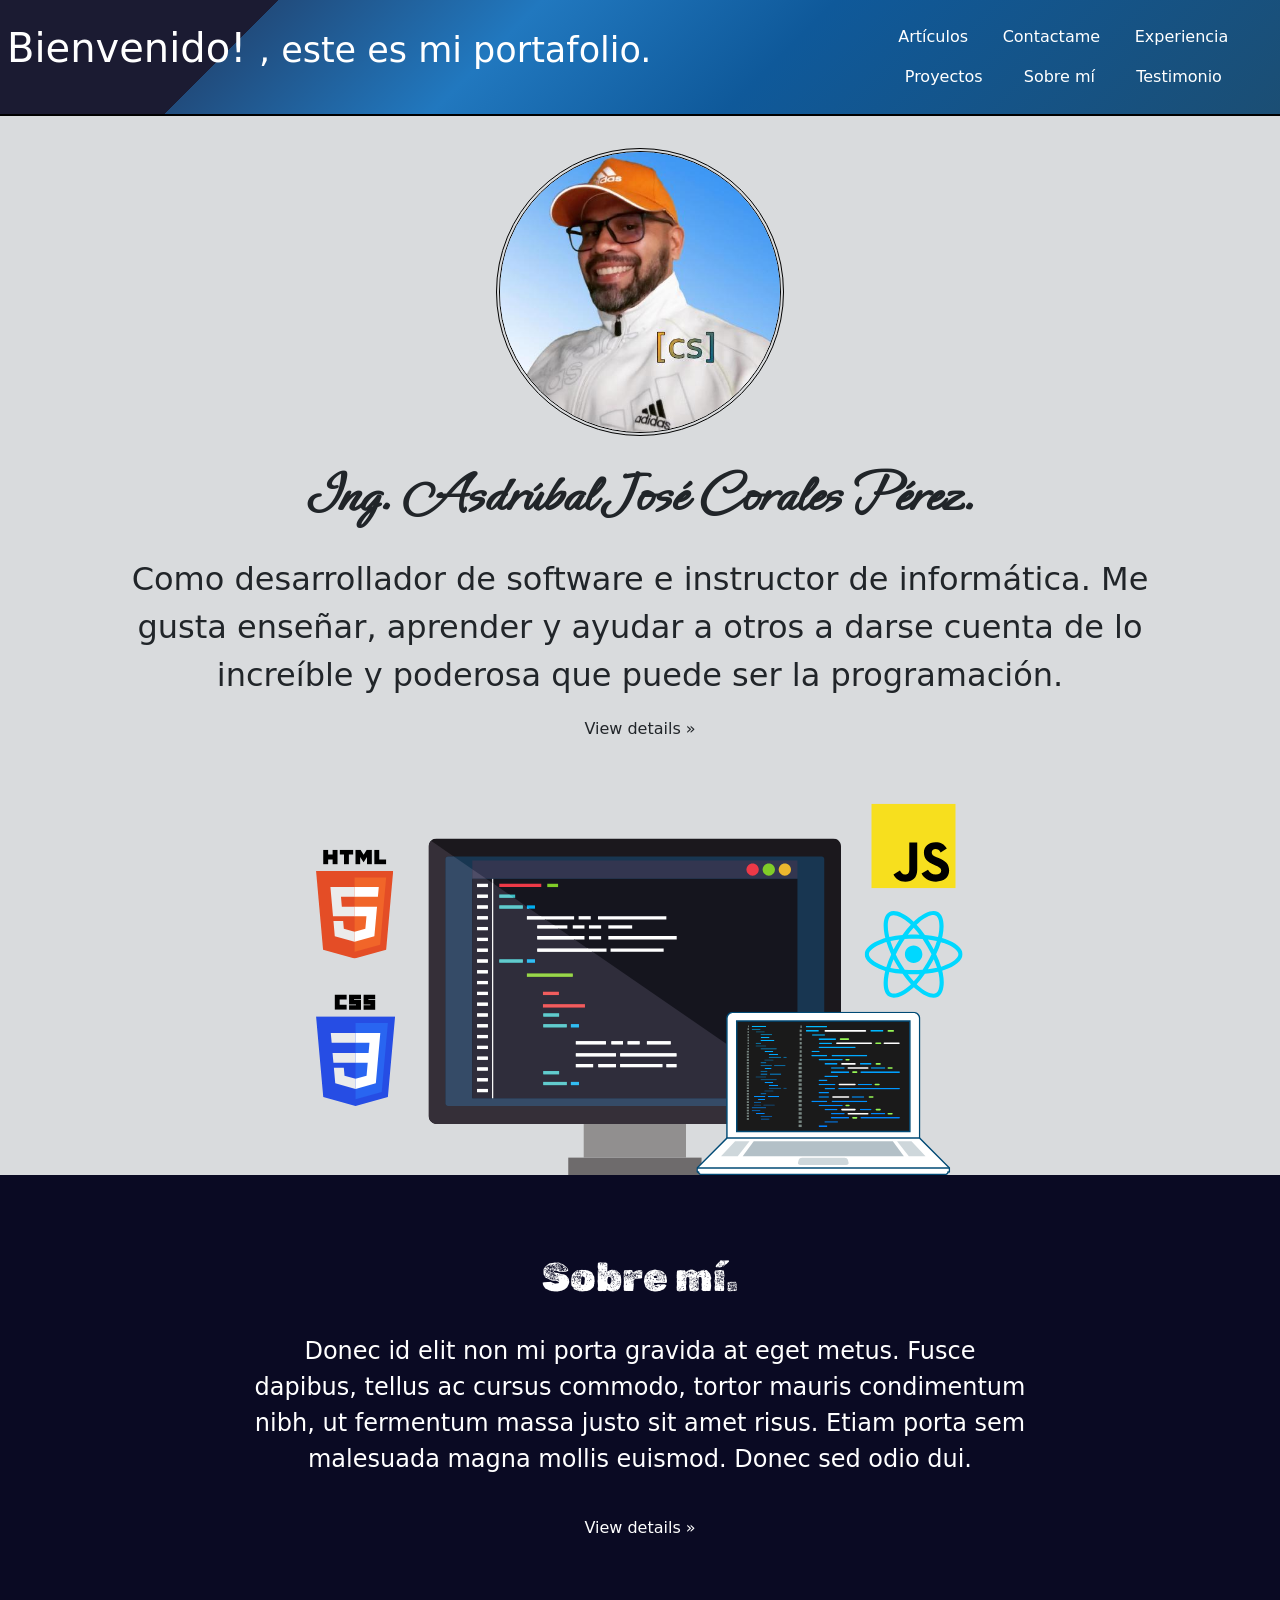
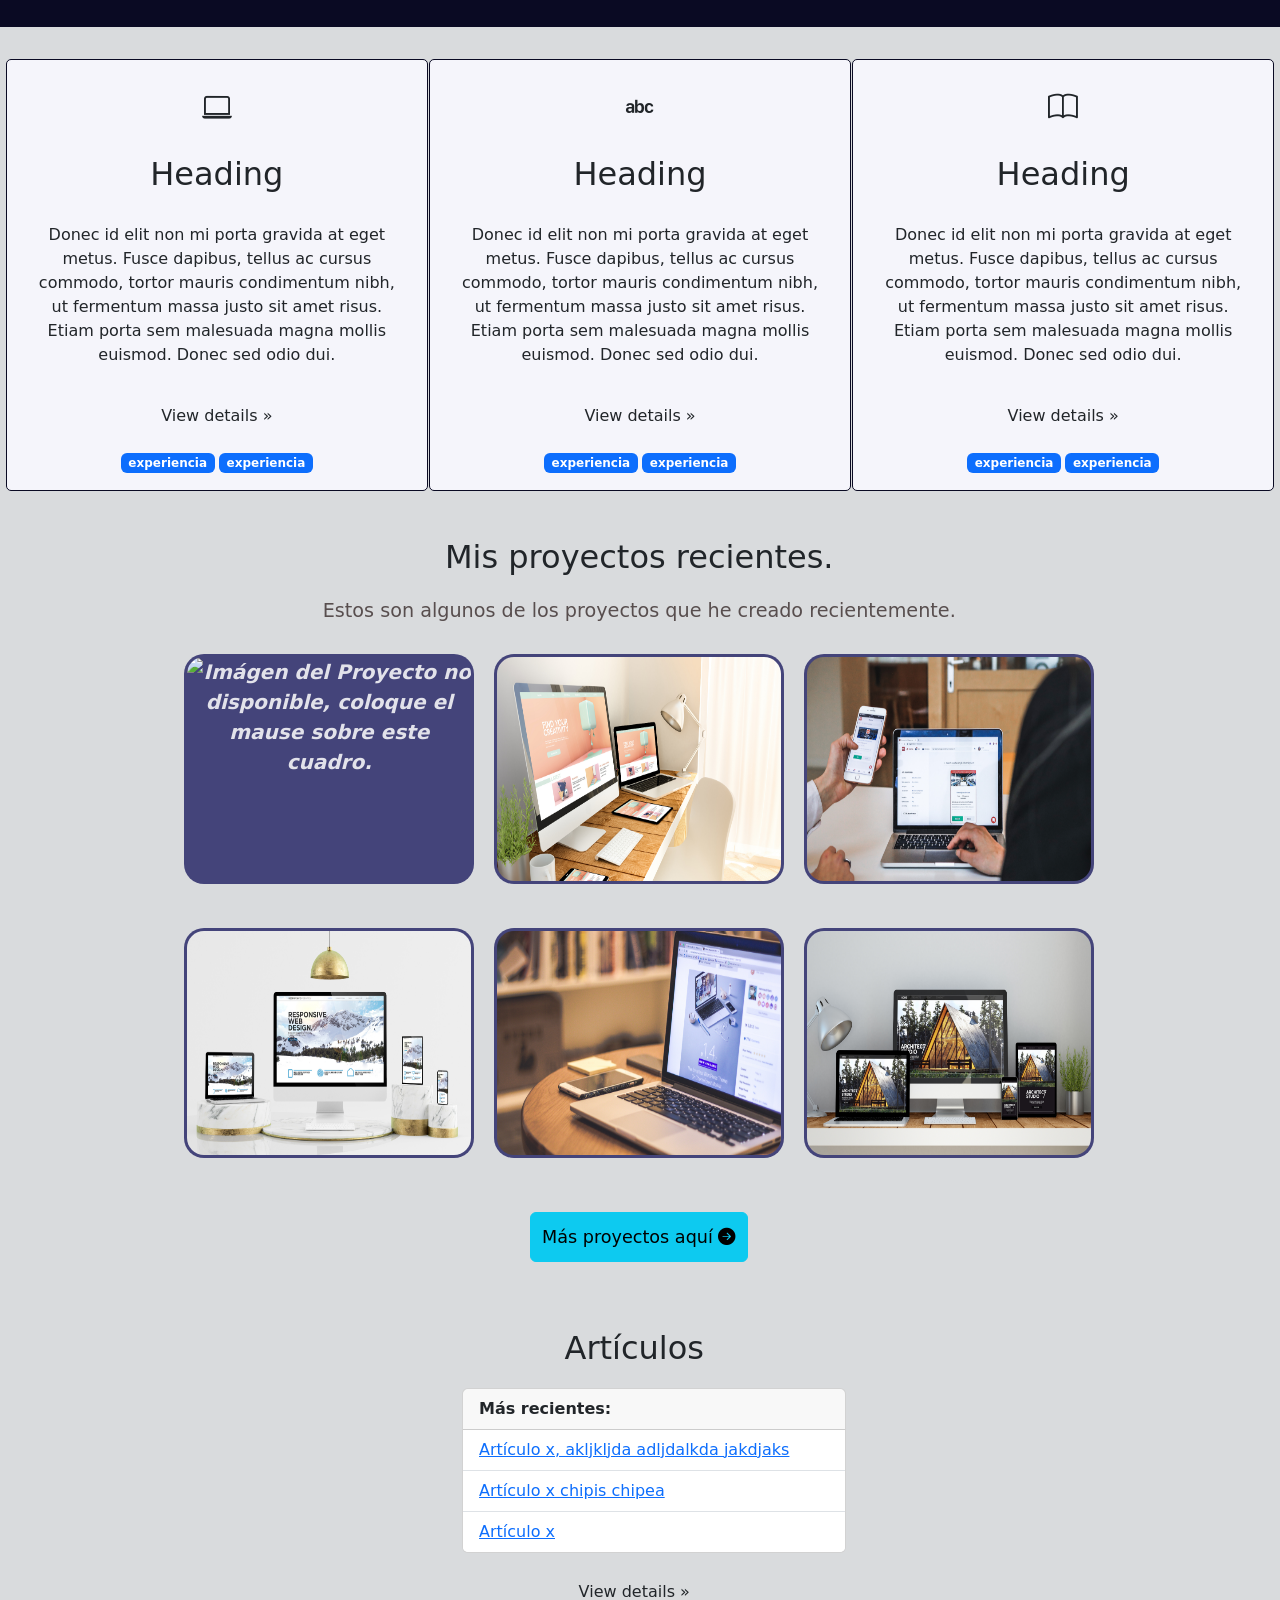
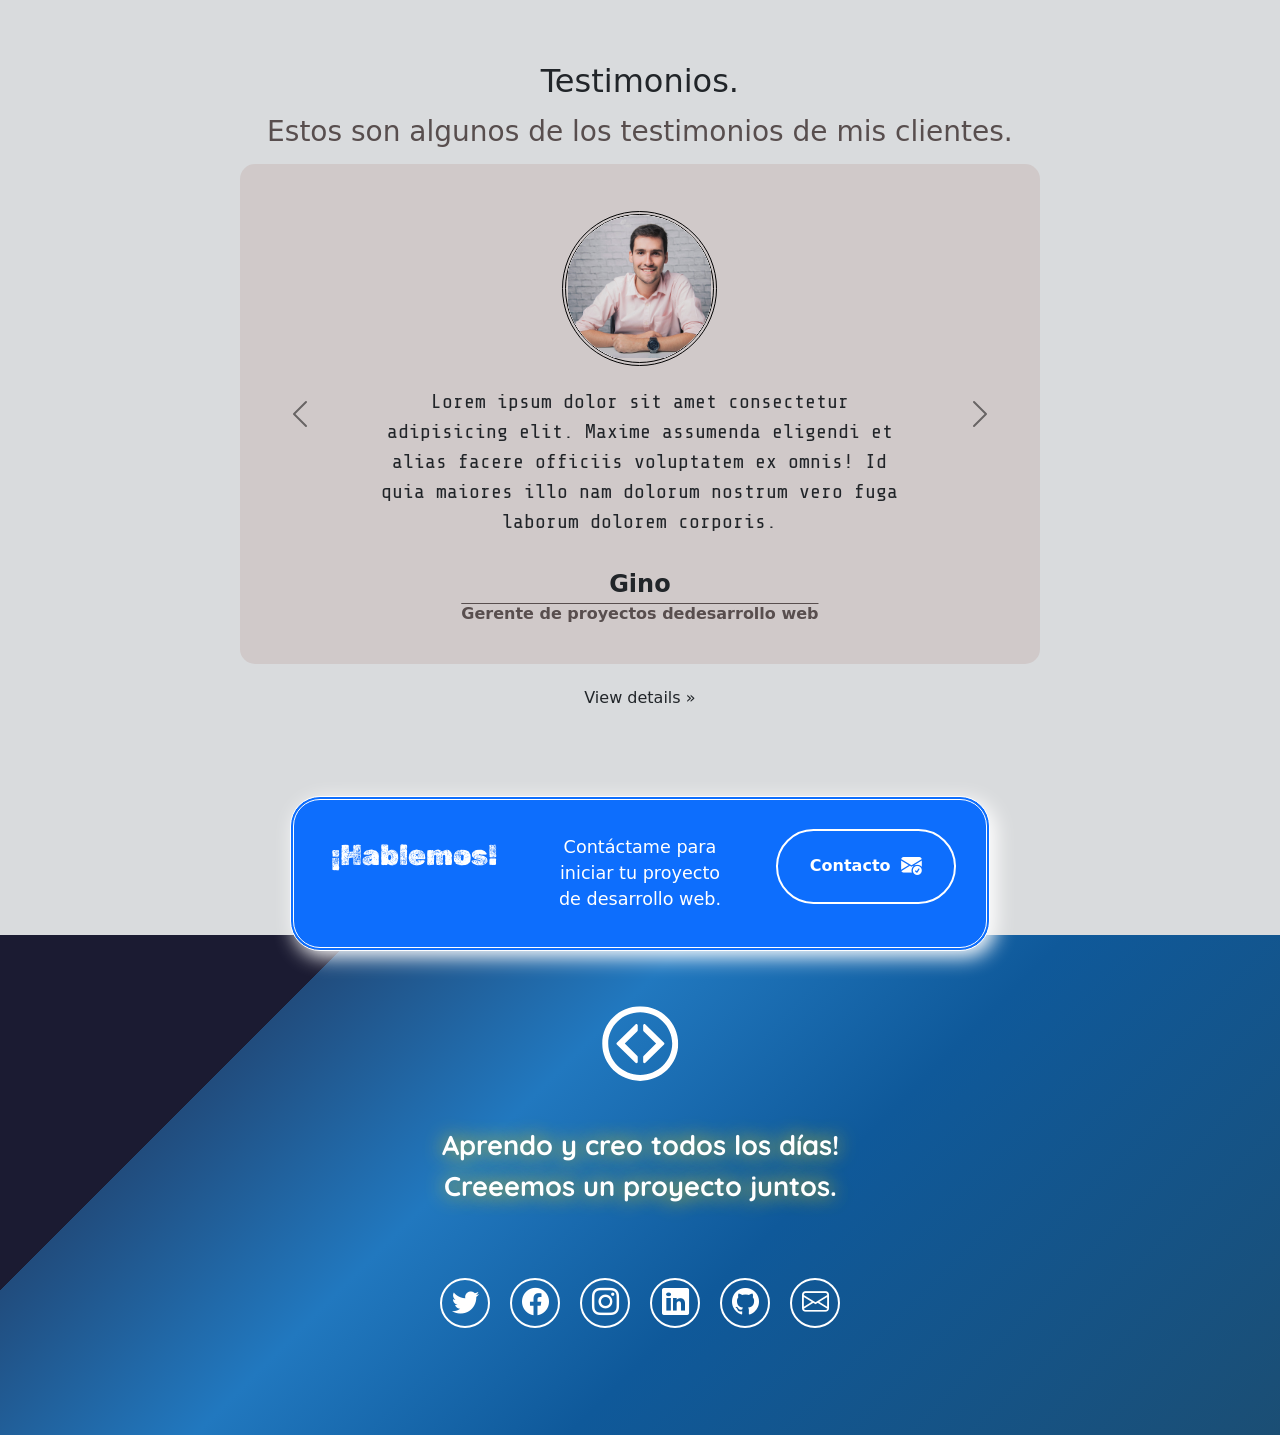
==== index.html @ 45efcfe7 "Mejora del Css del contenedor de los enlaces en header" ====
<!DOCTYPE html>
<html lang="es">
    <head>
        <!--METADATO CODIFICACIÓN CARATÉRES Y ACENTOS--><meta charset="UTF-8">
        <!--METADATO VIEWPORT--><meta name="viewport" content="width=device-width,initial-scale=1.0">
        <!--METADATO AUTOR--><meta name="author" content="Ing. Asdrubal J. Corales P.">
        <!--METADATO DESCRIPCIÓN--><meta name="description" content="Portafolio profesional de Ing. Asdrubal Corales">
        <!--METADATO PALABRAS CLAVES--><meta name="keywords" content="Html, Css, Bootstrap, React, Node, Typescript">
        <!--METADATO VENTANA DEL NAVEGADOR--><meta name="viewport" content="width=device-width, initial-scale-1">
        <!--METADATO QUE INDICA LA VER IExplorer QUE RENDERIZA EL WEBSITE.--><meta http-equiv="X-UA-Compatible" content="IE=edge">
        <!--TÍTULO PESTAÑA--><title>Porta Folio | A. Corales P.</title>
        <!--FAVICON PESTAÑA--><link rel="icon" type="image/x-icon" href="img/icono-blanco.svg"/>
        <!--BOOSTRAP STYLE CDN--><!--<link href="https://cdn.jsdelivr.net/npm/bootstrap@5.3.2/dist/css/bootstrap.min.css" rel="stylesheet" integrity="sha384-T3c6CoIi6uLrA9TneNEoa7RxnatzjcDSCmG1MXxSR1GAsXEV/Dwwykc2MPK8M2HN" crossorigin="anonymous">-->
        <!--BOSSTRAP ICONS CDN--><!--<link rel="stylesheet" href="https://cdn.jsdelivr.net/npm/bootstrap-icons@1.11.3/font/bootstrap-icons.min.css">-->
        <!--BOOSTRAP--><link rel="stylesheet" href="node_modules/bootstrap/dist/css/bootstrap.min.css">
        <!--BOOSTRAP ICON--><link rel="stylesheet" href="node_modules/bootstrap-icons/font/bootstrap-icons.min.css">
        <!--CSS--><link rel="stylesheet" href="estilo/estilo.css">
        <!--GOOGLE FONTS-->
        <link rel="preconnect" href="https://fonts.googleapis.com">
        <link rel="preconnect" href="https://fonts.gstatic.com" crossorigin>
        <link href="https://fonts.googleapis.com/css2?family=Ephesis&family=Exo:ital,wght@0,100..900;1,100..900&family=Rubik+Dirt&family=Share+Tech+Mono&family=Quicksand:wght@300..700&display=swap" rel="stylesheet">
    </head>
    <body >
          <header class="container-fluid cabecera fondoGradientAzul">
            <div class="row">
                <div class="col-md-8">
                    <div class="page-header">
                        <img alt="CORALESoftware" src="img/icono-blanco.svg" class="rounded-circle" />
                        <h1>
                            Bienvenido! <small>, este es mi portafolio.</small>
                        </h1>
                    </div>
                </div>
                <nav class="col-md-4 cabecera-enlaces">
                    <ul class="nav">

                      <li class="nav-item">
                        <a class="nav-link" href="#articulo">Artículos</a>
                      </li>

                      <li class="nav-item dropdown ml-md-auto">
                        <a class="nav-link" href="#contactame">Contactame</a>
                      </li>

                      <li class="nav-item">
                        <a class="nav-link" href="#experiencia">Experiencia</a>
                      </li>

                      <li class="nav-item">
                        <a class="nav-link" href="#proyectos">Proyectos</a>
                      </li>

                      <li class="nav-item">
                          <a class="nav-link" href="#sobre-mi">Sobre mí</a>
                      </li>

                      <li class="nav-item">
                        <a class="nav-link" href="#testimonio">Testimonio</a>
                      </li>

                    </ul>
                </div>
            </div>
        </header>

        <main><!--CONTENIDO PRINCIPAL-->
        
          <!--SECCIÓN HERO-->
          <div class="">
            <section class="sectionHero">
              <div class="col-12">
                <img alt="Foto" src="img/YO.jpg" class="" />
                <h1>
                  Ing. Asdrúbal José Corales Pérez.
                </h1>
                <p>
                  Como desarrollador de software e instructor de informática. Me gusta enseñar, aprender y ayudar a otros a darse cuenta de lo increíble y poderosa que puede ser la programación.
                </p>
                <span>
                  <a class="btn" rel="noopener no referrer" href="#">View details »</a>
                </span>
              </div>
            </section>
          </div>

          <div class="">
            <div class="col-12 col-md-12">
              <img class="imgInferior"  alt="Imágen referente al contenido" src="img/hero-inferior.svg" />
            </div>
          </div>
          <!--FIN DE LA SECCIÓN HERO-->
        
        <!--SECCIÓN SOBRE MI-->
        <div class="" id="sobre-mi">
          <div class="col-12 about-me">
            <section>
              <h2>
              Sobre mí.
            </h2>
            <p>
              Donec id elit non mi porta gravida at eget metus. Fusce dapibus, tellus ac cursus commodo, tortor mauris condimentum nibh, ut fermentum massa justo sit amet risus. Etiam porta sem malesuada magna mollis euismod. Donec sed odio dui.
            </p>
            <p>
              <a class="btn" href="#">View details »</a>
            </p>
            </section>
          </div>
        </div>
        <!--FIN DE LA SECCIÓN SOBRE MI-->

        <!--SECCIÓN EXPERIENCIA-->
        <div class="section-experiencia" id="experiencia">
          <div class="col-md-4">
            <i class="bi bi-laptop"></i>
            <h2>
              Heading
            </h2>
            <p>
              Donec id elit non mi porta gravida at eget metus. Fusce dapibus, tellus ac cursus commodo, tortor mauris condimentum nibh, ut fermentum massa justo sit amet risus. Etiam porta sem malesuada magna mollis euismod. Donec sed odio dui.
            </p>
            <p>
              <a class="btn" href="#">View details »</a>
            </p>
            <ul class="nav nav-pills">
              <li class="nav-item">
                <span class="badge bg-primary">experiencia</span>
              </li>
              <li class="nav-item">
                <span class="badge bg-primary">experiencia</span>
              </li>
            </ul>
          </div>
          <div class="col-md-4">
            <i class="bi bi-alphabet"></i>
            <h2>
              Heading
            </h2>
            <p>
              Donec id elit non mi porta gravida at eget metus. Fusce dapibus, tellus ac cursus commodo, tortor mauris condimentum nibh, ut fermentum massa justo sit amet risus. Etiam porta sem malesuada magna mollis euismod. Donec sed odio dui.
            </p>
            <p>
              <a class="btn" href="#">View details »</a>
            </p>
            <ul class="nav nav-pills">
              <li class="nav-item">
                <span class="badge bg-primary">experiencia</span>
              </li>
              <li class="nav-item">
                <span class="badge bg-primary">experiencia</span>
              </li>
            </ul>
          </div>
          <div class="col-md-4">
            <i class="bi bi-book"></i>
            <h2>
              Heading
            </h2>
            <p>
              Donec id elit non mi porta gravida at eget metus. Fusce dapibus, tellus ac cursus commodo, tortor mauris condimentum nibh, ut fermentum massa justo sit amet risus. Etiam porta sem malesuada magna mollis euismod. Donec sed odio dui.
            </p>
            <p>
              <a class="btn" href="#">View details »</a>
            </p>
            <ul class="nav nav-pills">
              <li class="nav-item">
                <span class="badge bg-primary">experiencia</span>
              </li>
              <li class="nav-item">
                <span class="badge bg-primary">experiencia</span>
              </li>
            </ul>
          </div>
        </div>
        <!--FIN, SECCIÓN EXPERIENCA-->
        
        <!--SECCIÓN PROYECTOS-->
        <section class="proyectos-recientes seccion-clara d-flex flex-column" id="proyectos">
          <h2>Mis proyectos recientes.</h2>
          <p class="seccion-descripcion">Estos son algunos de los proyectos que he creado recientemente.</p>
            <!--Galría de Proyectos-->
            <div class="container-fluid">
              <div class="row">
                <div class="col-12 col-md-8 col-lg-12">
                  <div class="proyectos-contenedor">

                    <div class="proyecto"><!-------------------------------PROYECTO 01-->
                      <img alt="Imágen del Proyecto no disponible, coloque el mause sobre este cuadro." src="img/proyecto1x.png"><br>
                      <div class="overlay">
                        <p>Proyecto 1</p>
                          <div class="iconos-contenedor">
                            <a href="#" rel="noopner noreferrer">
                              <i class="bi bi-github"></i>
                            </a>
                            <a href="#" rel="noopner noreferrer">
                              <i class="bi bi-laptop"></i>
                            </a>
                          </div>
                      </div>
                    </div><!--FIN PRYECTO 01-->

                    <div class="proyecto"><!-------------------------------PROYECTO 02-->
                      <img alt="Proyecto ny...nx" src="img/proyecto2.png"><br>
                      <div class="overlay">
                        <p>Proyecto 2</p>
                          <div class="iconos-contenedor">
                            <a href="#" rel="noopner noreferrer">
                              <i class="bi bi-github"></i>
                            </a>
                            <a href="#" rel="noopner noreferrer">
                              <i class="bi bi-laptop"></i>
                            </a>
                          </div>
                      </div>
                    </div><!--FIN PRYECTO 02-->

                    <div class="proyecto"><!-------------------------------PROYECTO 03-->
                      <img alt="Proyecto ny...nx" src="img/proyecto3.png"><br>
                      <div class="overlay">
                        <p>Proyecto 3</p>
                          <div class="iconos-contenedor">
                            <a href="#" rel="noopner noreferrer">
                              <i class="bi bi-github"></i>
                            </a>
                            <a href="#" rel="noopner noreferrer">
                              <i class="bi bi-laptop"></i>
                            </a>
                          </div>
                      </div>
                    </div><!--FIN PRYECTO 03-->

                    <div class="proyecto"><!-------------------------------PROYECTO 04-->
                      <img alt="Proyecto ny...nx" src="img/proyecto4.png"><br>
                      <div class="overlay">
                        <p>Proyecto 4</p>
                          <div class="iconos-contenedor">
                            <a href="#" rel="noopner noreferrer">
                              <i class="bi bi-github"></i>
                            </a>
                            <a href="#" rel="noopner noreferrer">
                              <i class="bi bi-laptop"></i>
                            </a>
                          </div>
                      </div>
                    </div><!--FIN PRYECTO 04-->

                    <div class="proyecto"><!-------------------------------PROYECTO 05-->
                      <img alt="Proyecto ny...nx" src="img/proyecto5.png"><br>
                      <div class="overlay">
                        <p>proyecto 5</p>
                          <div class="iconos-contenedor">
                            <a href="#" rel="noopner noreferrer">
                              <i class="bi bi-github"></i>
                            </a>
                            <a href="#" rel="noopner noreferrer">
                              <i class="bi bi-laptop"></i>
                            </a>
                          </div>
                      </div>
                    </div><!--FIN PRYECTO 05-->

                    <div class="proyecto"><!-------------------------------PROYECTO 06-->
                      <img alt="Proyecto ny...nx" src="img/proyecto6.png"><br>
                      <div class="overlay">
                        <p>Proyecto 6</p>
                          <div class="iconos-contenedor">
                            <a href="#" rel="noopner noreferrer">
                              <i class="bi bi-github"></i>
                            </a>
                            <a href="#" rel="noopner noreferrer">
                              <i class="bi bi-laptop"></i>
                            </a>
                          </div>
                      </div>
                    </div><!--FIN PRYECTO 06-->
                    
                  </div>
                </div>
              </div>
            </div>
            <a rel="noopener noreferrer" href="#"  class="btn btn-primary btn-info">
              Más proyectos aquí
              <i class="bi bi-arrow-right-circle-fill"></i>
            </a>
        </section>
        <!--FIN SECCIÓN PROYECTOS-->
        
        <!--SECCIÓN ARTÍCULOS-->
        <section class="articulos" id="articulo">
          <div class="row">
            <div class="col-12 col-md-12">
              <h2>
                Artículos
              </h2>
              <div class="card">
                  <div class="card-header">
                    Más recientes:
                  </div>
                  <ul class="list-group list-group-flush">
                    <li class="list-group-item">
                      <a rel="noopener noreferrer" class="" href="#">Artículo x, akljkljda adljdalkda jakdjaks</a>
                    </li>
                    <li class="list-group-item">
                      <a rel="noopener noreferrer" class="" href="#">Artículo x chipis chipea</a>
                    </li>
                    <li class="list-group-item">
                      <a rel="noopener noreferrer" class="" href="#">Artículo x</a>
                    </li>
                  </ul>
                </div>
              <p>
                <a class="btn" href="#">View details »</a>
              </p>
            </div>
          </div>
        </section>
        <!--FIN DE LA SECCIÓN ARTÍCULOS-->
        
        <!--SECCIÓN TESTIMONIOS-->
        <section class="testimonios" id="testimonio">
          <div class="row">
            <div class="col-12">
              <h2>
                Testimonios.
              </h2>
              <h3>
                Estos son algunos de los testimonios de mis clientes.
              </h3>

              <!--CARRUSEL-->
              <div id="testimonios-carrusel" class="carousel carousel-dark slide" data-bs-ride="carousel">
                <div class="carousel-inner">
            
                    <div class="carousel-item active">            
                        <div class="container">
                            <img class="testimonios-imagen rounded-circle d-block" src="img/cliente1.svg" alt="Foto del cliente Gino">
                            <p class="testimonios-texto">Lorem ipsum dolor sit amet consectetur adipisicing elit. Maxime assumenda eligendi et alias facere officiis voluptatem ex omnis! Id quia maiores illo nam dolorum nostrum vero fuga laborum dolorem corporis.</p>
                            <div class="testimonios-info">
                                <p class="cliente">Gino</p>
                                <p class="cargo">Gerente de proyectos dedesarrollo  web</p>
                            </div>
                        </div>
                    </div>
            
                    <div class="carousel-item">            
                        <div class="container">
                            <img class="testimonios-imagen rounded-circle d-block" src="img/cliente2.svg" alt="Foto del cliente Nora">
                            <p class="testimonios-texto">Lorem ipsum dolor sit amet consectetur adipisicing elit. Maxime assumenda eligendi et alias facere officiis voluptatem ex omnis! Id quia maiores illo nam dolorum nostrum vero fuga laborum dolorem corporis.</p>
                            <div class="testimonios-info">
                                <p class="cliente">Nora</p>
                                <p class="cargo">Gerente de proyectos dedesarrollo  web</p>
                            </div>
                        </div>
                    </div>
            
                    <div class="carousel-item">            
                        <div class="container">
                            <img class="testimonios-imagen rounded-circle d-block" src="img/cliente3.svg" alt="Foto del cliente Leonardo">
                            <p class="testimonios-texto">Lorem ipsum dolor sit amet consectetur adipisicing elit. Maxime assumenda eligendi et alias facere officiis voluptatem ex omnis! Id quia maiores illo nam dolorum nostrum vero fuga laborum dolorem corporis.</p>
                            <div class="testimonios-info">
                                <p class="cliente">Leonardo</p>
                                <p class="cargo">Director de Aprende a Programar</p>
                            </div>
                        </div>
                    </div>
            
                </div><!--Fin class='carousel-inner'-->
            
                <button class="carousel-control-prev" type="button" data-bs-target="#testimonios-carrusel" data-bs-slide="prev">
                    <span class="carousel-control-prev-icon" aria-hidden="true"></span>
                    <span class="visually-hidden">Previous</span> 
                </button>
                <button class="carousel-control-next" type="button" data-bs-target="#testimonios-carrusel" data-bs-slide="next">
                    <span class="carousel-control-next-icon" aria-hidden="true"></span>
                    <span class="visually-hidden">Next</span>
                </button>
            </div>
            
              <!--FIN CARRUSEL-->
              <p>
                <a class="btn" href="#">View details »</a>
              </p> 
            </div>
          </div>
        </section>
        <!--FIN DE LA SECCIÓN TESTIMONIOS-->

        <!--SECCIÓN CONTACTOS-->
        <section class="container my-5" id="contactame">
          <div class="contacto text-center">
              <div class="row justify-content-center">
  
                  <div class="col-12 col-md-4 mb-3 mb-md-0">
                      <p class="contacto-titulo">¡Hablemos!</p>
                  </div>
  
                  <div class="col-12 col-md-4 mb-3 mb-md-0">
                      <p class="contacto-descripcion">
                          Contáctame para iniciar tu proyecto de desarrollo web.
                      </p>
                  </div>
  
                  <div class="col-12 col-md-4">
                      <a class="boton" rel="noopener noreferrer" href="mailto:asdrubalcorales92@gmail.com">
                          Contacto
                          <i class="bi bi-envelope-check-fill"></i>
                      </a>
                  </div>
  
              </div>
          </div>
        </section>
        <!--FIN DE LA SECCIÓN CONTACTOS-->

      </main>
      <!--FIN CONTENEDOR PRINCIPAL-->
        
      <!--PÍE DE PÁGINA-->
        <footer class="fondoGradientAzul " id="pie-pagina"> 
          <img class="footer-logo" src="img/icono-blanco.svg" alt="logo del porta folio">
          <p class="footer-texto text-center">
            Aprendo y creo todos los días!<br>Creeemos un proyecto juntos.
          </p>

          <div class="iconos-redes-sociales">
            <a rel="noopener noreferrer" href="#" target="_blank">
              <i class="bi bi-twitter"></i>
            </a>

            <a rel="noopener noreferrer" href="#" target="_blank">
              <i class="bi bi-facebook"></i>
            </a>

            <a rel="noopener noreferrer" href="#" target="_blank">
            <i class="bi bi-instagram"></i>
            </a>

            <a rel="noopener noreferrer" href="#" target="_blank">
              <i class="bi bi-linkedin"></i>
            </a>

            <a rel="noopener noreferrer" href="#" target="_blank">
              <i class="bi bi-github"></i>
            </a>

            <a rel="noopener noreferrer" href="#" target="_blank">
              <i class="bi bi-envelope"></i>
            </a>

          </div>
        </footer>
      <!--FIN DEL PIÉ DE PÁGINA-->
        <!--BOOSTRAP BOUNDLE.JS CDN:-->
          <script src="https://code.jquery.com/jquery-3.5.1.slim.min.js"></script>
          <script src="https://cdn.jsdelivr.net/npm/@popperjs/core@2.9.2/dist/umd/popper.min.js"></script>
          <script src="https://maxcdn.bootstrapcdn.com/bootstrap/4.5.2/js/bootstrap.min.js"></script>
        <!--BOOSTRAP MIN.JS:-->
          <script src="node_modules/bootstrap/dist/js/bootstrap.min.js"></script>
          <script src="node_modules/bootstrap/dist/js/bootstrap.bundle.js"></script>
          <scrip src="node_modules/bootstrap/"></scrip>
    </body>
</html>
---- estilo/estilo.css ----
/*********************************************
* ．：：ＣＯＲＡＬＥＳｏｆｔｗａｒｅ：：.   ⓒ *
*       ᑕᎯ⟆⊂Ꭿᖱ∈ ⟆𝜏Ⴘ𝘭∈ ⟆ᖺ∈∈𝜏                *
*      🅵🅾🆁 🅼🆈 🅱🆁🅸🅴🅵🅲🅰🆂🅴.         *
**********************************************/
@import url('estilo-general.css');
@import url('estilo-header.css');
/*🆂🆃🆈🅻🅴🆂 🅵🅾🆁 🆂🅴🅲🆃🅸🅾🅽🆂*/
  @import url('section-hero.css');
  @import url('section-about-me.css');
  @import url('section-experiencia.css');
  @import url('section-proyectos.css');
  @import url('section-articulos.css');
  @import url('section-testimonios.css');
  @import url('section-contacto.css');
/*🅴🅽🅳 🆂🆃🆈🅻🅴🆂 🅵🅾🆁 🆂🅴🅲🆃🅸🅾🅽🆂*/
@import url('estilo-footer.css');

section { 
  display: flex; 
  flex-direction: column; 
  align-items: center;
  justify-content: center; 
  margin:5px; width: 50%;
  }
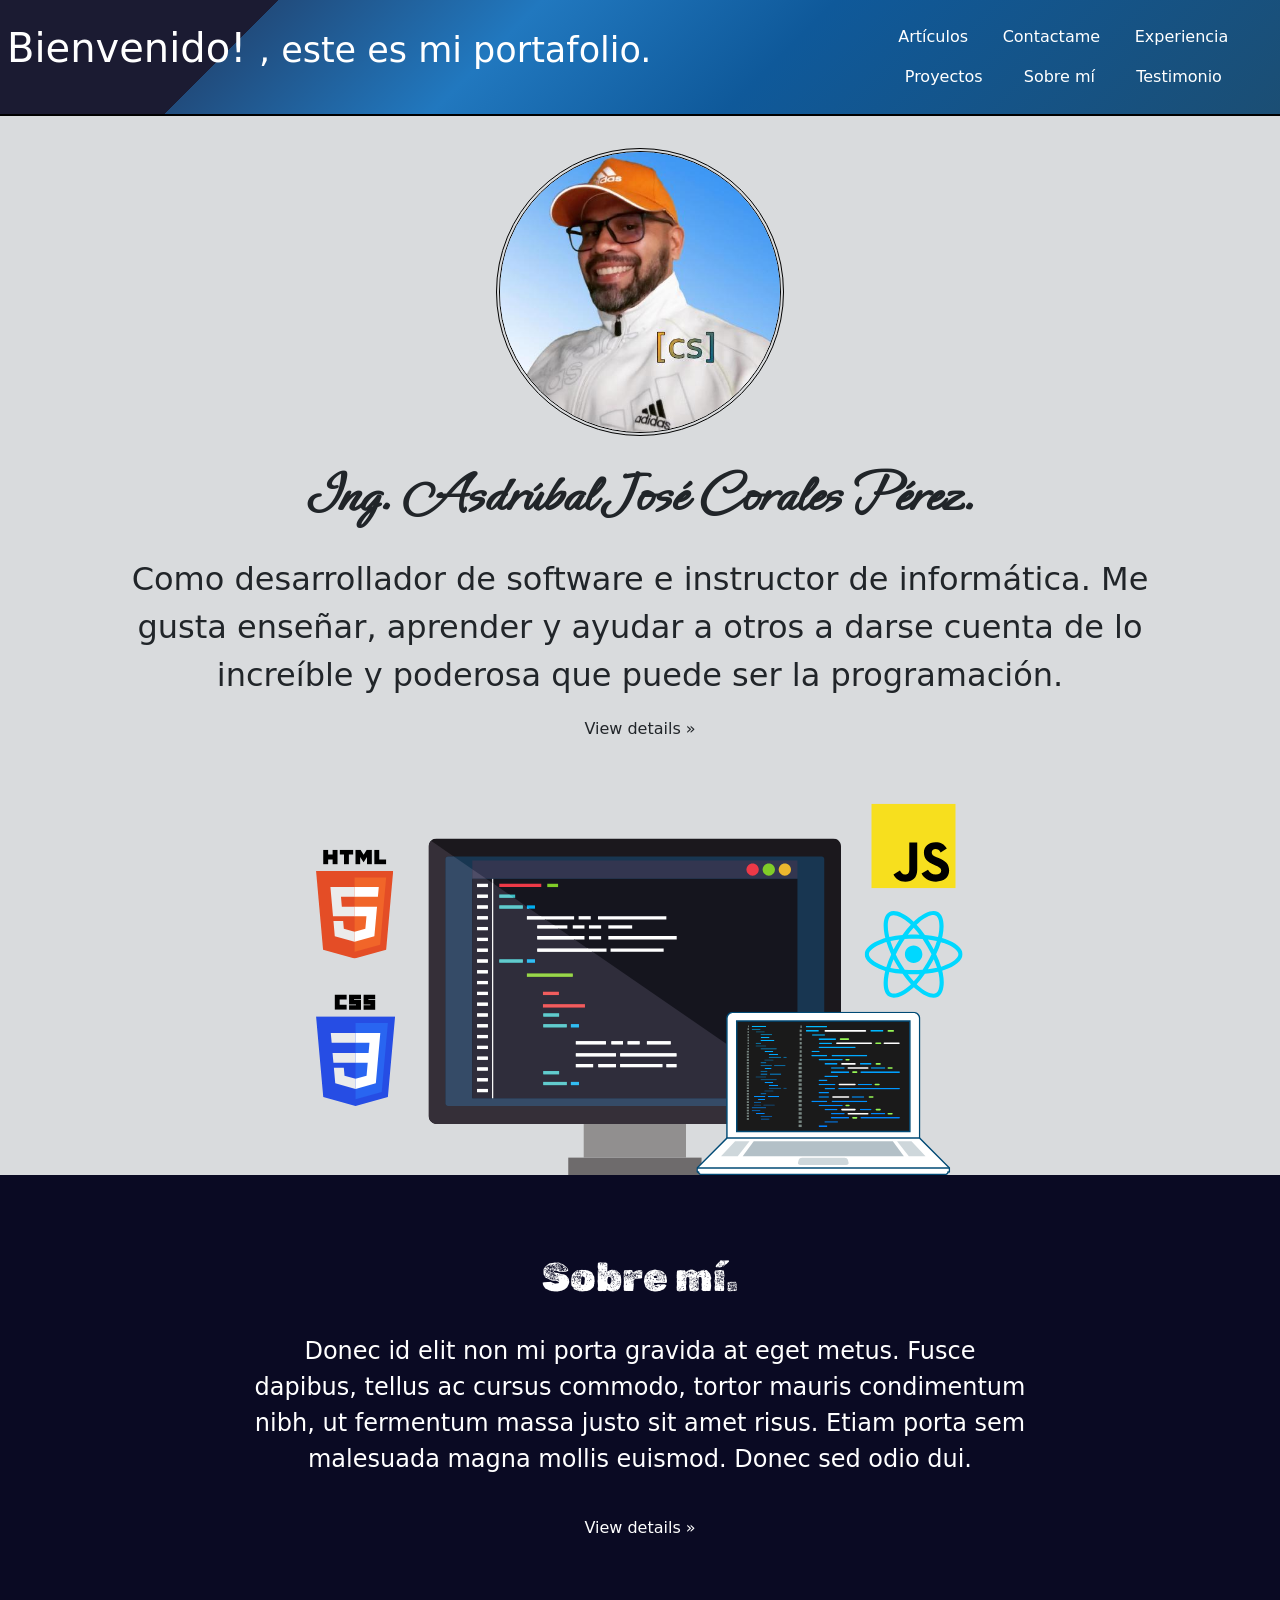
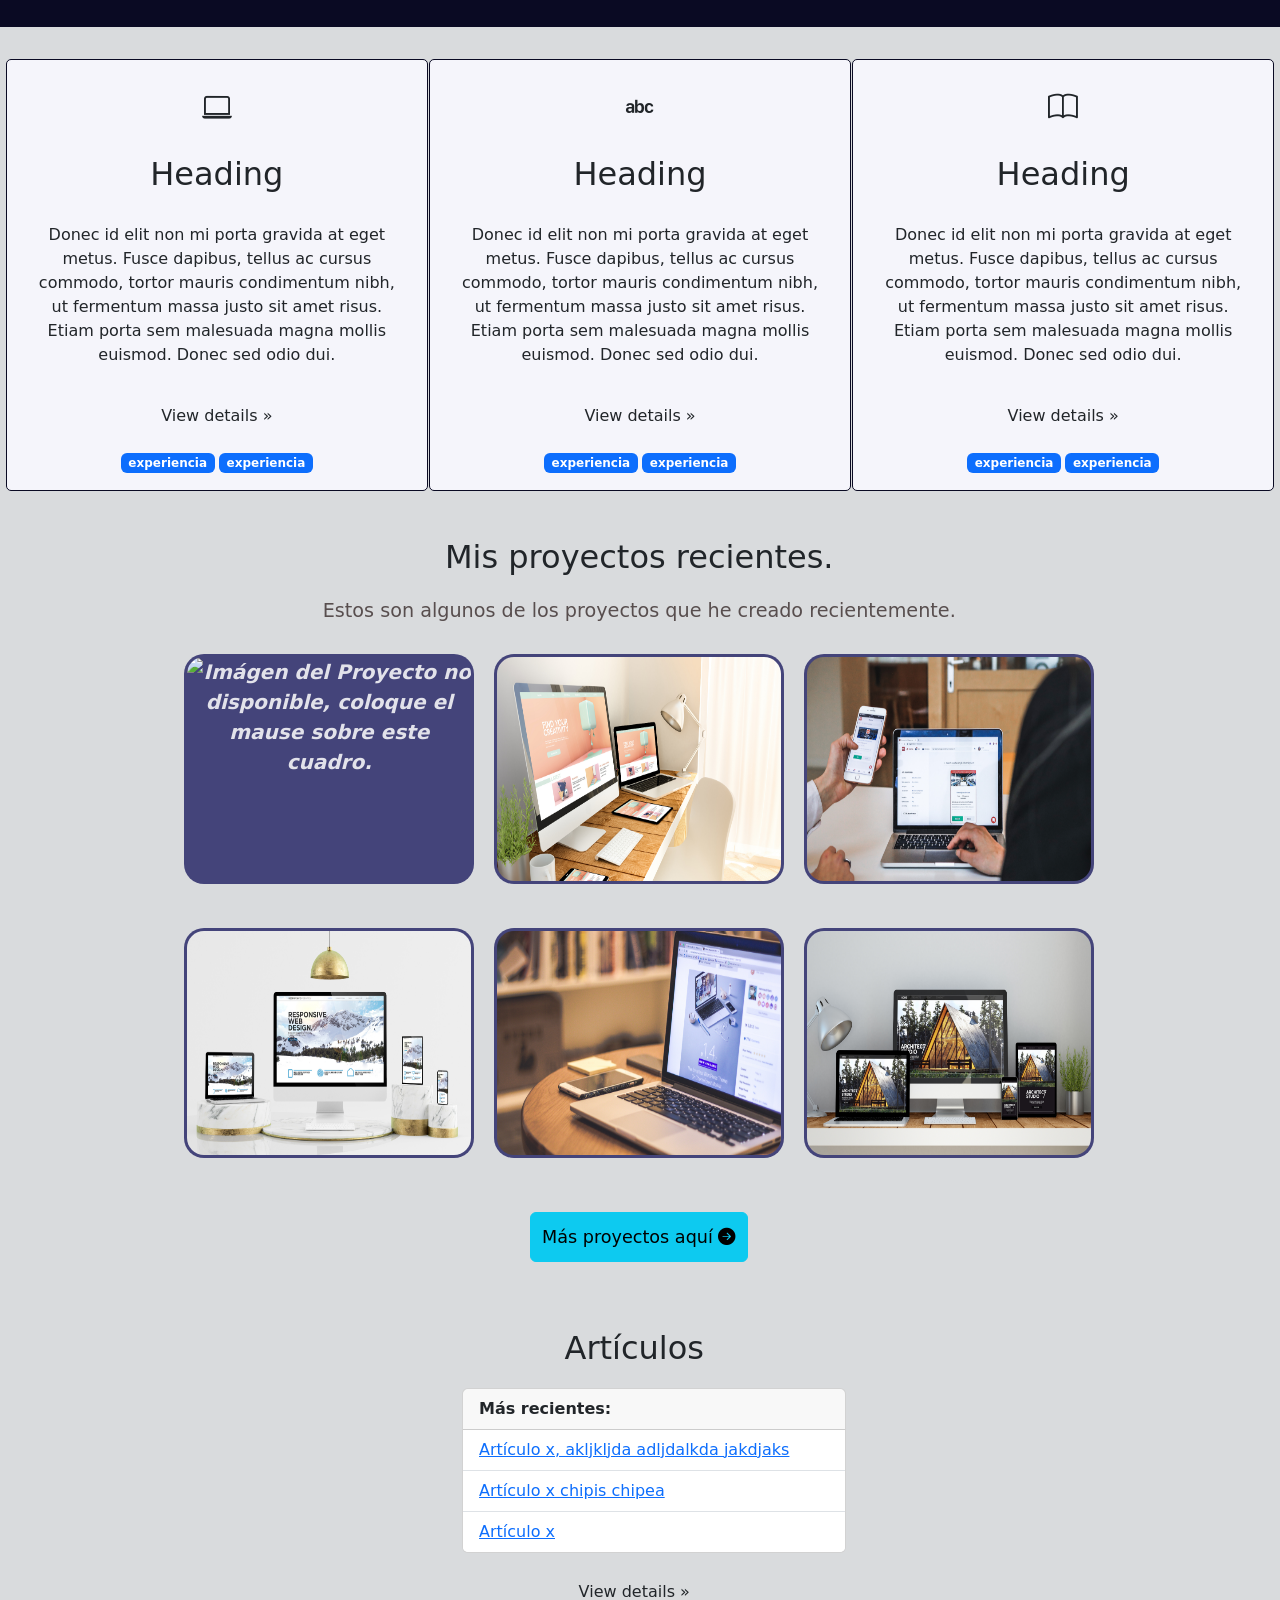
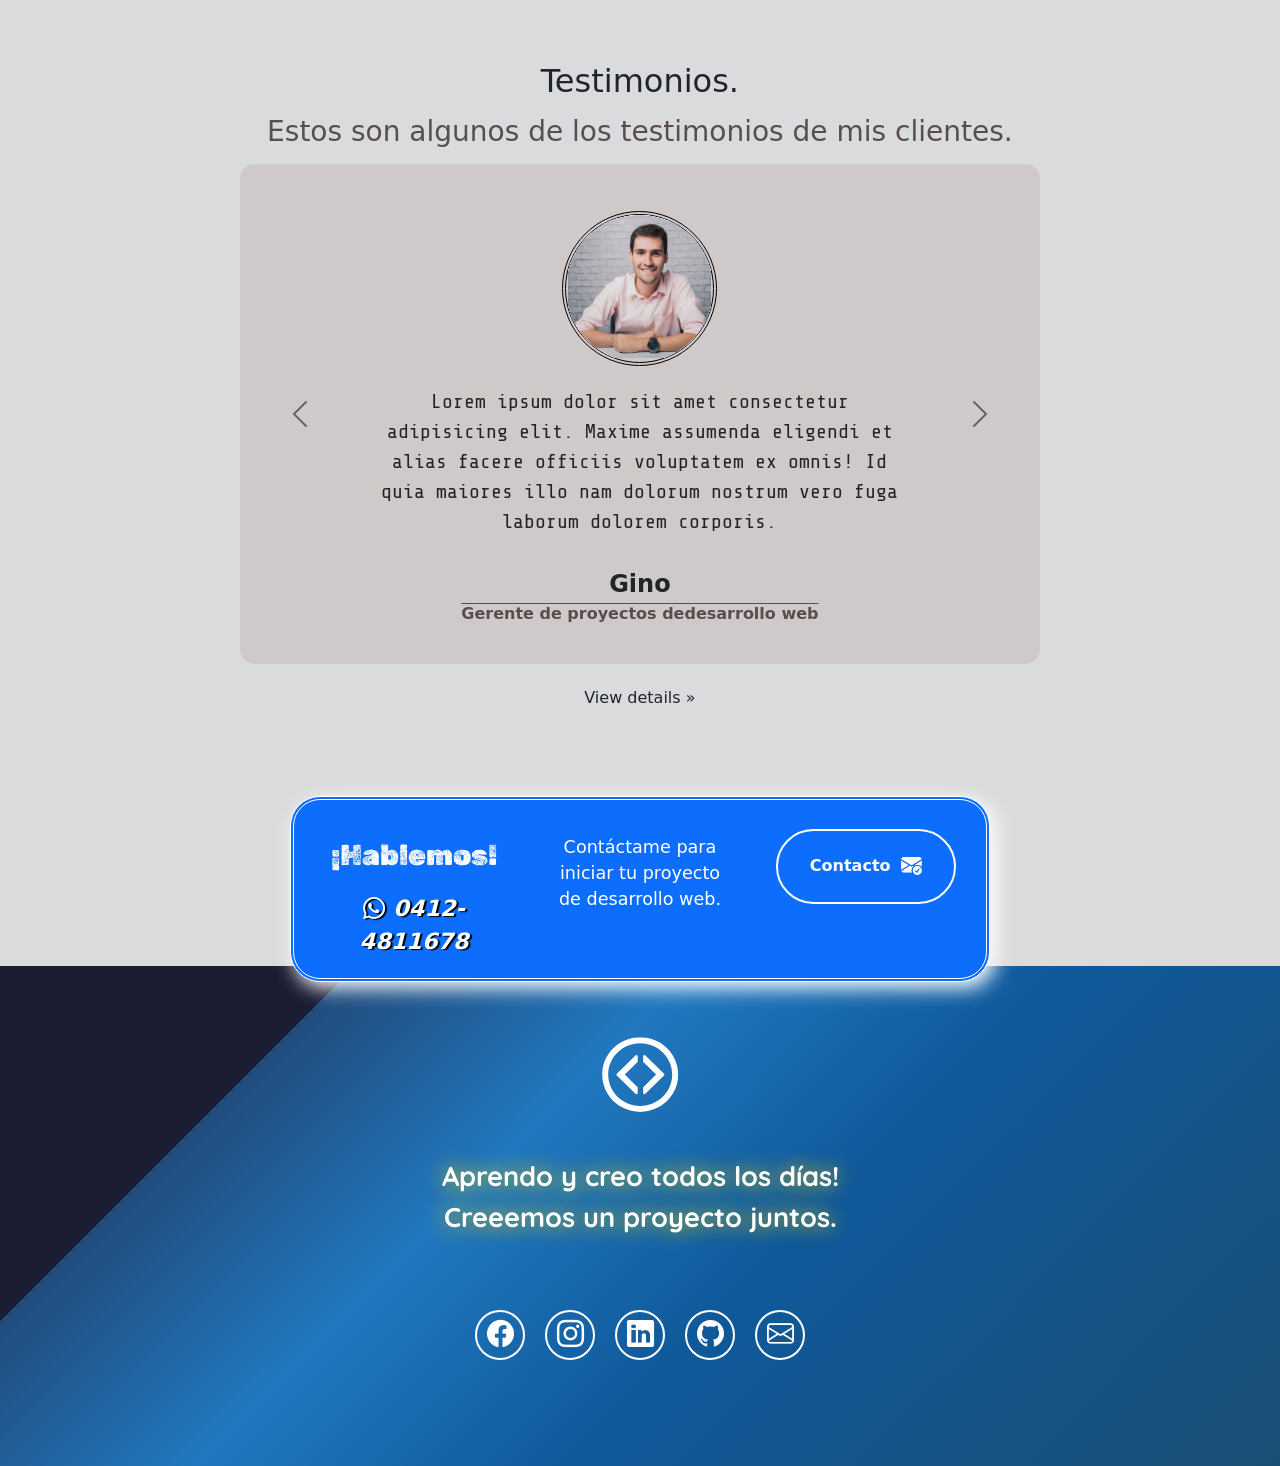
==== commit a4d4b5ed: "Ajustes al html y css de <footer> y la sección contacto" ====
--- a/index.html
+++ b/index.html
@@ -391,6 +391,7 @@
   
                   <div class="col-12 col-md-4 mb-3 mb-md-0">
                       <p class="contacto-titulo">¡Hablemos!</p>
+                      <i class="bi bi-whatsapp num-contacto"> 0412-4811678</i>
                   </div>
   
                   <div class="col-12 col-md-4 mb-3 mb-md-0">
@@ -422,27 +423,24 @@
           </p>
 
           <div class="iconos-redes-sociales">
-            <a rel="noopener noreferrer" href="#" target="_blank">
-              <i class="bi bi-twitter"></i>
-            </a>
-
-            <a rel="noopener noreferrer" href="#" target="_blank">
+
+            <a rel="noopener noreferrer" href="https://www.facebook.com/acorales?locale=es_LA" target="_blank">
               <i class="bi bi-facebook"></i>
             </a>
 
-            <a rel="noopener noreferrer" href="#" target="_blank">
+            <a rel="noopener noreferrer" href="https://www.instagram.com/asdrubalcorales/" target="_blank">
             <i class="bi bi-instagram"></i>
             </a>
 
-            <a rel="noopener noreferrer" href="#" target="_blank">
+            <a rel="noopener noreferrer" href="https://www.linkedin.com/in/asdrubal-jos%C3%A9-corales-p%C3%A9rez-735391205/" target="_blank">
               <i class="bi bi-linkedin"></i>
             </a>
 
-            <a rel="noopener noreferrer" href="#" target="_blank">
+            <a rel="noopener noreferrer" href="https://github.com/Acorales-hub" target="_blank">
               <i class="bi bi-github"></i>
             </a>
 
-            <a rel="noopener noreferrer" href="#" target="_blank">
+            <a rel="noopener noreferrer" href="mailto:asdrubalcorales92@gmail.com">
               <i class="bi bi-envelope"></i>
             </a>
 
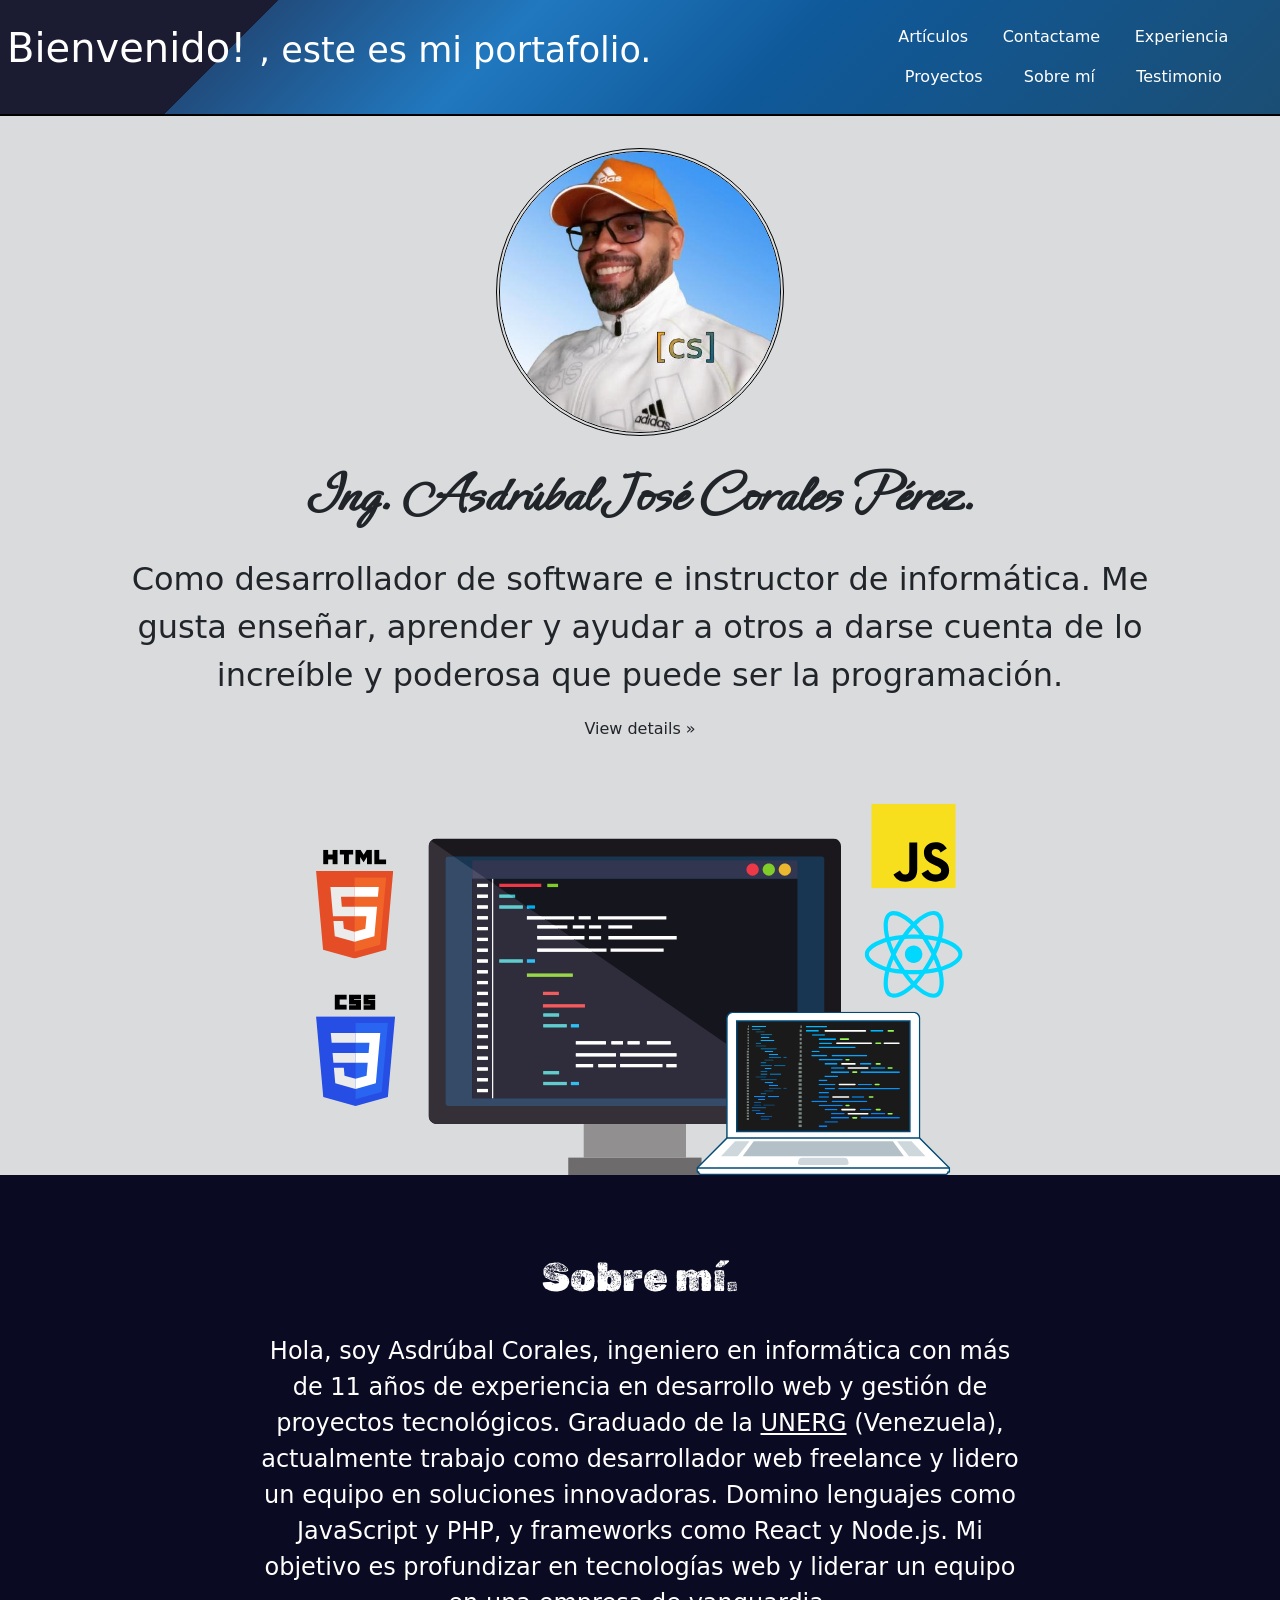
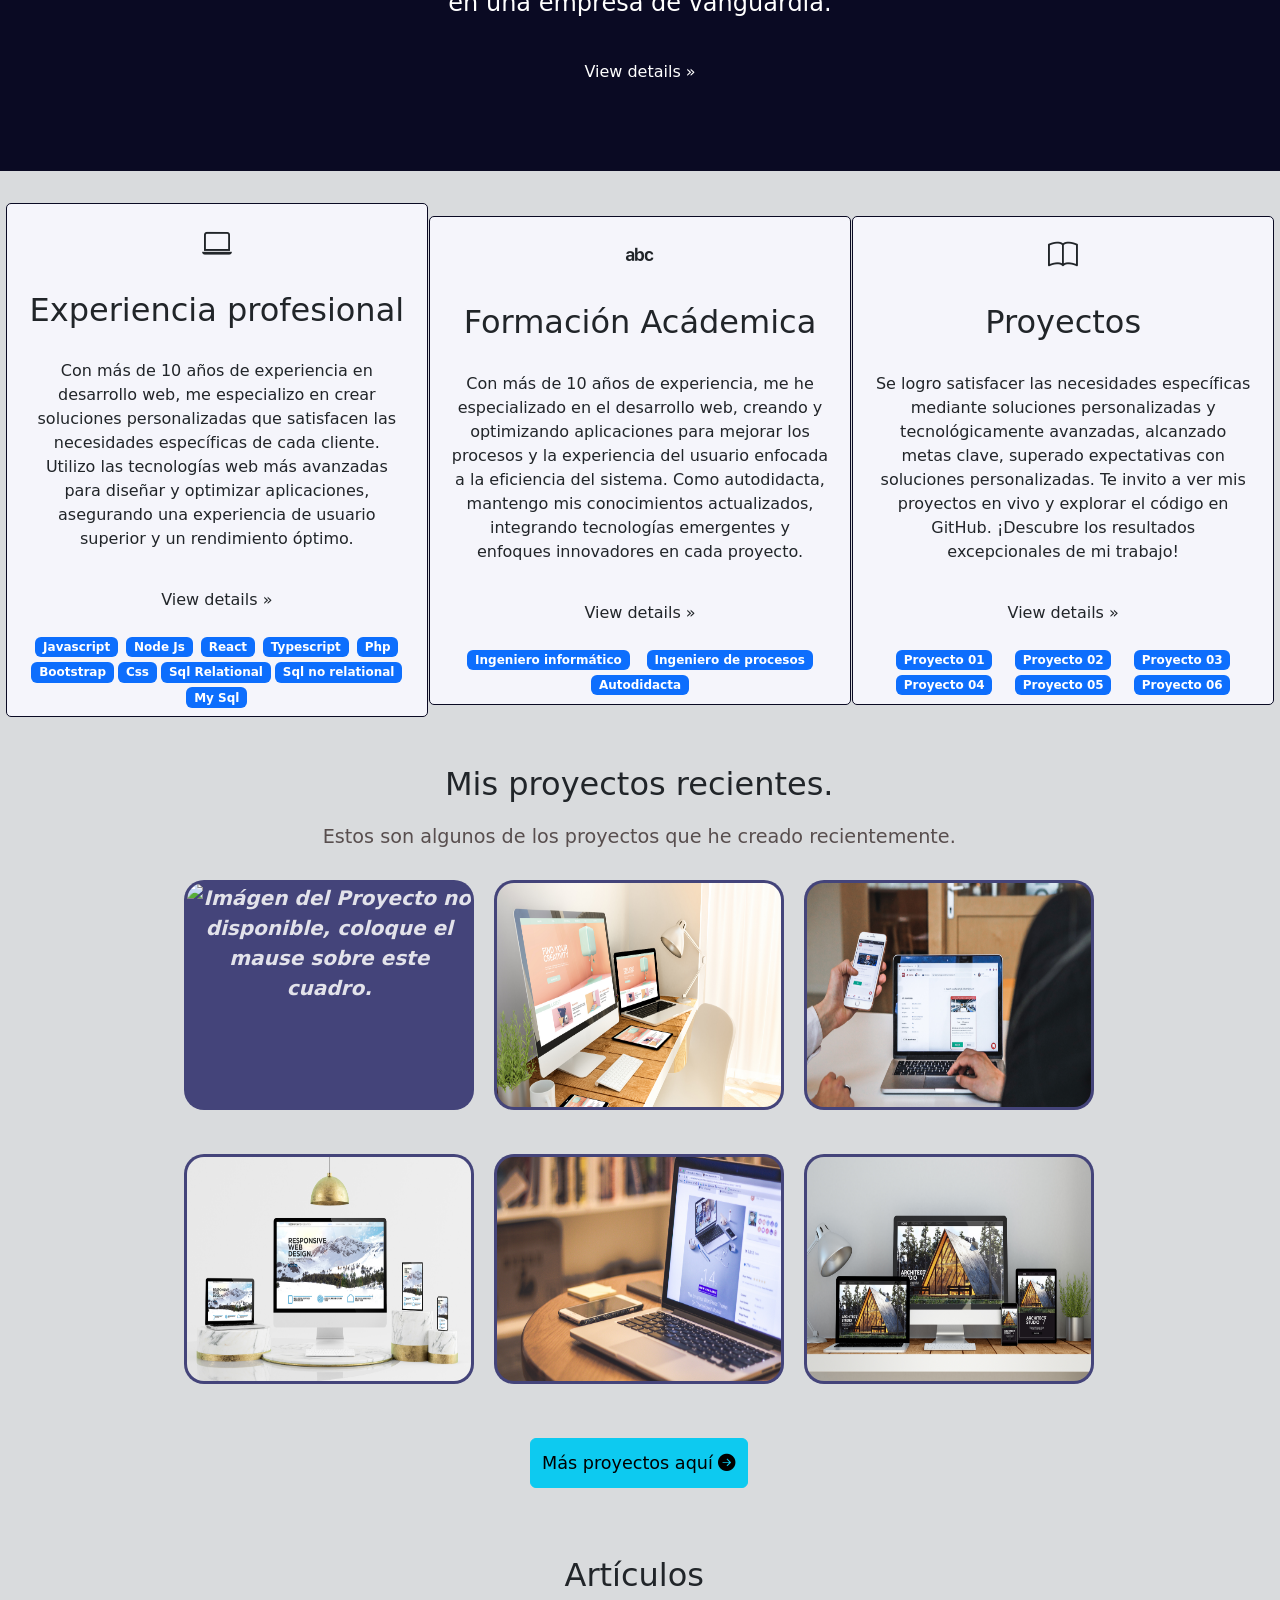
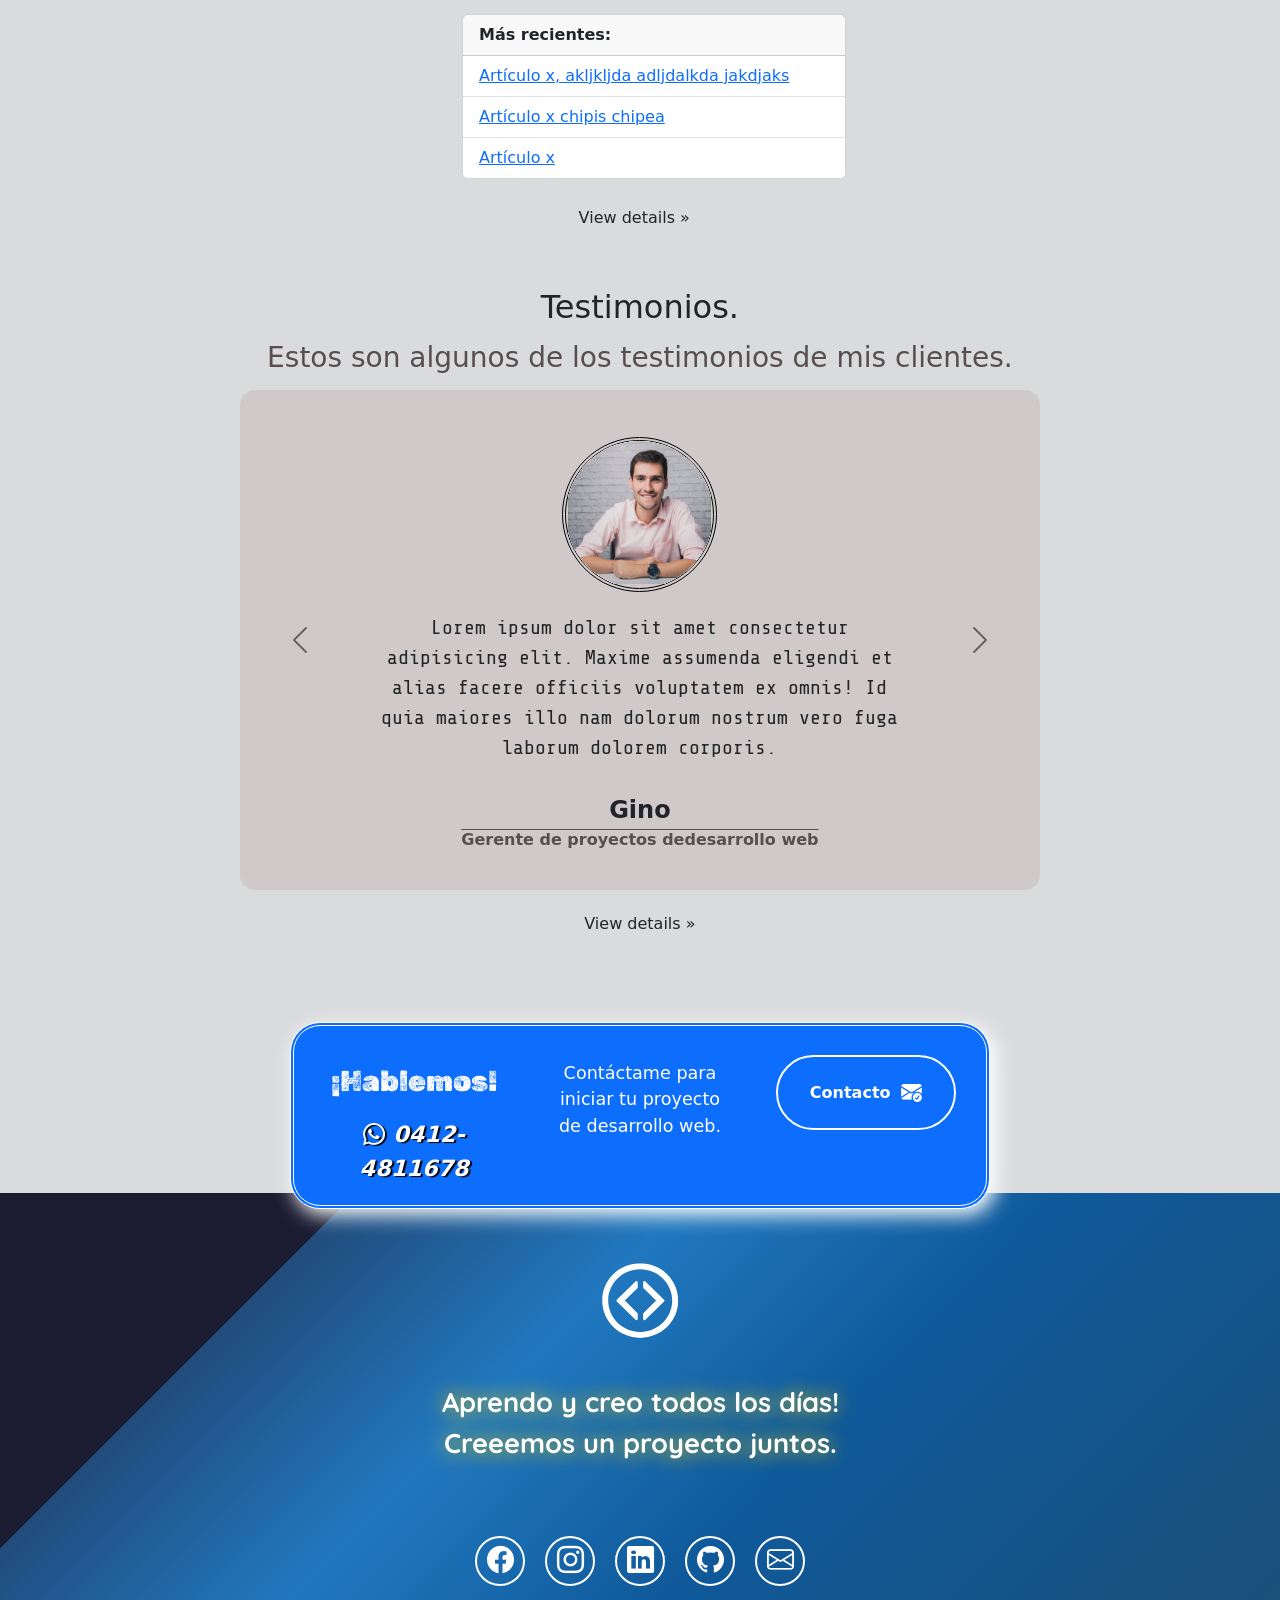
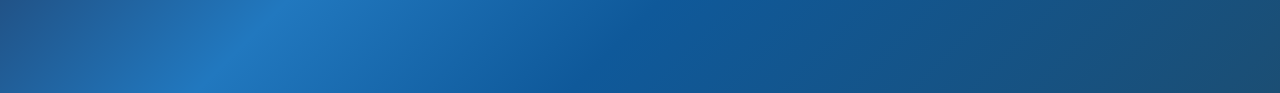
==== commit 4907eb85: "Cambios en el Html y Css, adicional se agrego redacción a la sección'sobre mçi' y a la sección ' exp" ====
--- a/index.html
+++ b/index.html
@@ -98,7 +98,7 @@
               Sobre mí.
             </h2>
             <p>
-              Donec id elit non mi porta gravida at eget metus. Fusce dapibus, tellus ac cursus commodo, tortor mauris condimentum nibh, ut fermentum massa justo sit amet risus. Etiam porta sem malesuada magna mollis euismod. Donec sed odio dui.
+              Hola, soy Asdrúbal Corales, ingeniero en informática con más de 11 años de experiencia en desarrollo web y gestión de proyectos tecnológicos. Graduado de la <a rel="noopener noreferrer" target="_blank" href="https://unerg.edu.ve/">UNERG</a> (Venezuela), actualmente trabajo como desarrollador web freelance y lidero un equipo en soluciones innovadoras. Domino lenguajes como JavaScript y PHP, y frameworks como React y Node.js. Mi objetivo es profundizar en tecnologías web y liderar un equipo en una empresa de vanguardia.
             </p>
             <p>
               <a class="btn" href="#">View details »</a>
@@ -113,60 +113,99 @@
           <div class="col-md-4">
             <i class="bi bi-laptop"></i>
             <h2>
-              Heading
+              Experiencia profesional
             </h2>
             <p>
-              Donec id elit non mi porta gravida at eget metus. Fusce dapibus, tellus ac cursus commodo, tortor mauris condimentum nibh, ut fermentum massa justo sit amet risus. Etiam porta sem malesuada magna mollis euismod. Donec sed odio dui.
-            </p>
-            <p>
-              <a class="btn" href="#">View details »</a>
+              Con más de 10 años de experiencia en desarrollo web, me especializo en crear soluciones personalizadas que satisfacen las necesidades específicas de cada cliente. Utilizo las tecnologías web más avanzadas para diseñar y optimizar aplicaciones, asegurando una experiencia de usuario superior y un rendimiento óptimo.
+            </p>
+            <p>
+              <a class="btn" href="#testimonio">View details »</a>
             </p>
             <ul class="nav nav-pills">
               <li class="nav-item">
-                <span class="badge bg-primary">experiencia</span>
-              </li>
-              <li class="nav-item">
-                <span class="badge bg-primary">experiencia</span>
+                <span class="badge bg-primary">Javascript</span>
+              </li>
+              <li class="nav-item">
+                <span class="badge bg-primary">Node Js</span>
+              </li>
+              <li class="nav-item">
+                <span class="badge bg-primary">React</span>
+              </li>
+              <li class="nav-item">
+                <span class="badge bg-primary">Typescript</span>
+              </li>
+              <li class="nav-item">
+                <span class="badge bg-primary">Php</span>
+              </li>
+              <li class="nav-item">
+                <span class="badge bg-primary">Bootstrap</span>
+              </li>
+              <li class="nav-item">
+                <span class="badge bg-primary">Css</span>
+              </li>
+              <li class="nav-item">
+                <span class="badge bg-primary">Sql Relational</span>
+              </li>
+              <li class="nav-item">
+                <span class="badge bg-primary">Sql no relational</span>
+              </li>
+              <li class="nav-item">
+                <span class="badge bg-primary">My Sql</span>
               </li>
             </ul>
           </div>
           <div class="col-md-4">
             <i class="bi bi-alphabet"></i>
             <h2>
-              Heading
+              Formación Acádemica
             </h2>
             <p>
-              Donec id elit non mi porta gravida at eget metus. Fusce dapibus, tellus ac cursus commodo, tortor mauris condimentum nibh, ut fermentum massa justo sit amet risus. Etiam porta sem malesuada magna mollis euismod. Donec sed odio dui.
-            </p>
-            <p>
-              <a class="btn" href="#">View details »</a>
+              Con más de 10 años de experiencia, me he especializado en el desarrollo web, creando y optimizando aplicaciones para mejorar los procesos y la experiencia del usuario enfocada a la eficiencia del sistema. Como autodidacta, mantengo mis conocimientos actualizados, integrando tecnologías emergentes y enfoques innovadores en cada proyecto.
+            </p>
+            <p>
+              <a class="btn" href="https://www.linkedin.com/in/asdrubal-jos%C3%A9-corales-p%C3%A9rez-735391205/" target="_blank">View details »</a>
             </p>
             <ul class="nav nav-pills">
               <li class="nav-item">
-                <span class="badge bg-primary">experiencia</span>
-              </li>
-              <li class="nav-item">
-                <span class="badge bg-primary">experiencia</span>
+                <span class="badge bg-primary">Ingeniero informático</span>
+              </li>
+              <li class="nav-item">
+                <span class="badge bg-primary">Ingeniero de procesos</span>
+              </li>
+              <li class="nav-item">
+                <span class="badge bg-primary">Autodidacta</span>
               </li>
             </ul>
           </div>
           <div class="col-md-4">
             <i class="bi bi-book"></i>
             <h2>
-              Heading
+              Proyectos
             </h2>
             <p>
-              Donec id elit non mi porta gravida at eget metus. Fusce dapibus, tellus ac cursus commodo, tortor mauris condimentum nibh, ut fermentum massa justo sit amet risus. Etiam porta sem malesuada magna mollis euismod. Donec sed odio dui.
-            </p>
-            <p>
-              <a class="btn" href="#">View details »</a>
+              Se logro satisfacer las necesidades específicas mediante soluciones personalizadas y tecnológicamente avanzadas, alcanzado metas clave, superado expectativas con soluciones personalizadas. Te invito a ver mis proyectos en vivo y explorar el código en GitHub. ¡Descubre los resultados excepcionales de mi trabajo!
+            </p>
+            <p>
+              <a class="btn" href="#proyectos">View details »</a>
             </p>
             <ul class="nav nav-pills">
               <li class="nav-item">
-                <span class="badge bg-primary">experiencia</span>
-              </li>
-              <li class="nav-item">
-                <span class="badge bg-primary">experiencia</span>
+                <span class="badge bg-primary">Proyecto 01</span>
+              </li>
+              <li class="nav-item">
+                <span class="badge bg-primary">Proyecto 02</span>
+              </li>
+              <li class="nav-item">
+                <span class="badge bg-primary">Proyecto 03</span>
+              </li>
+              <li class="nav-item">
+                <span class="badge bg-primary">Proyecto 04</span>
+              </li>
+              <li class="nav-item">
+                <span class="badge bg-primary">Proyecto 05</span>
+              </li>
+              <li class="nav-item">
+                <span class="badge bg-primary">Proyecto 06</span>
               </li>
             </ul>
           </div>
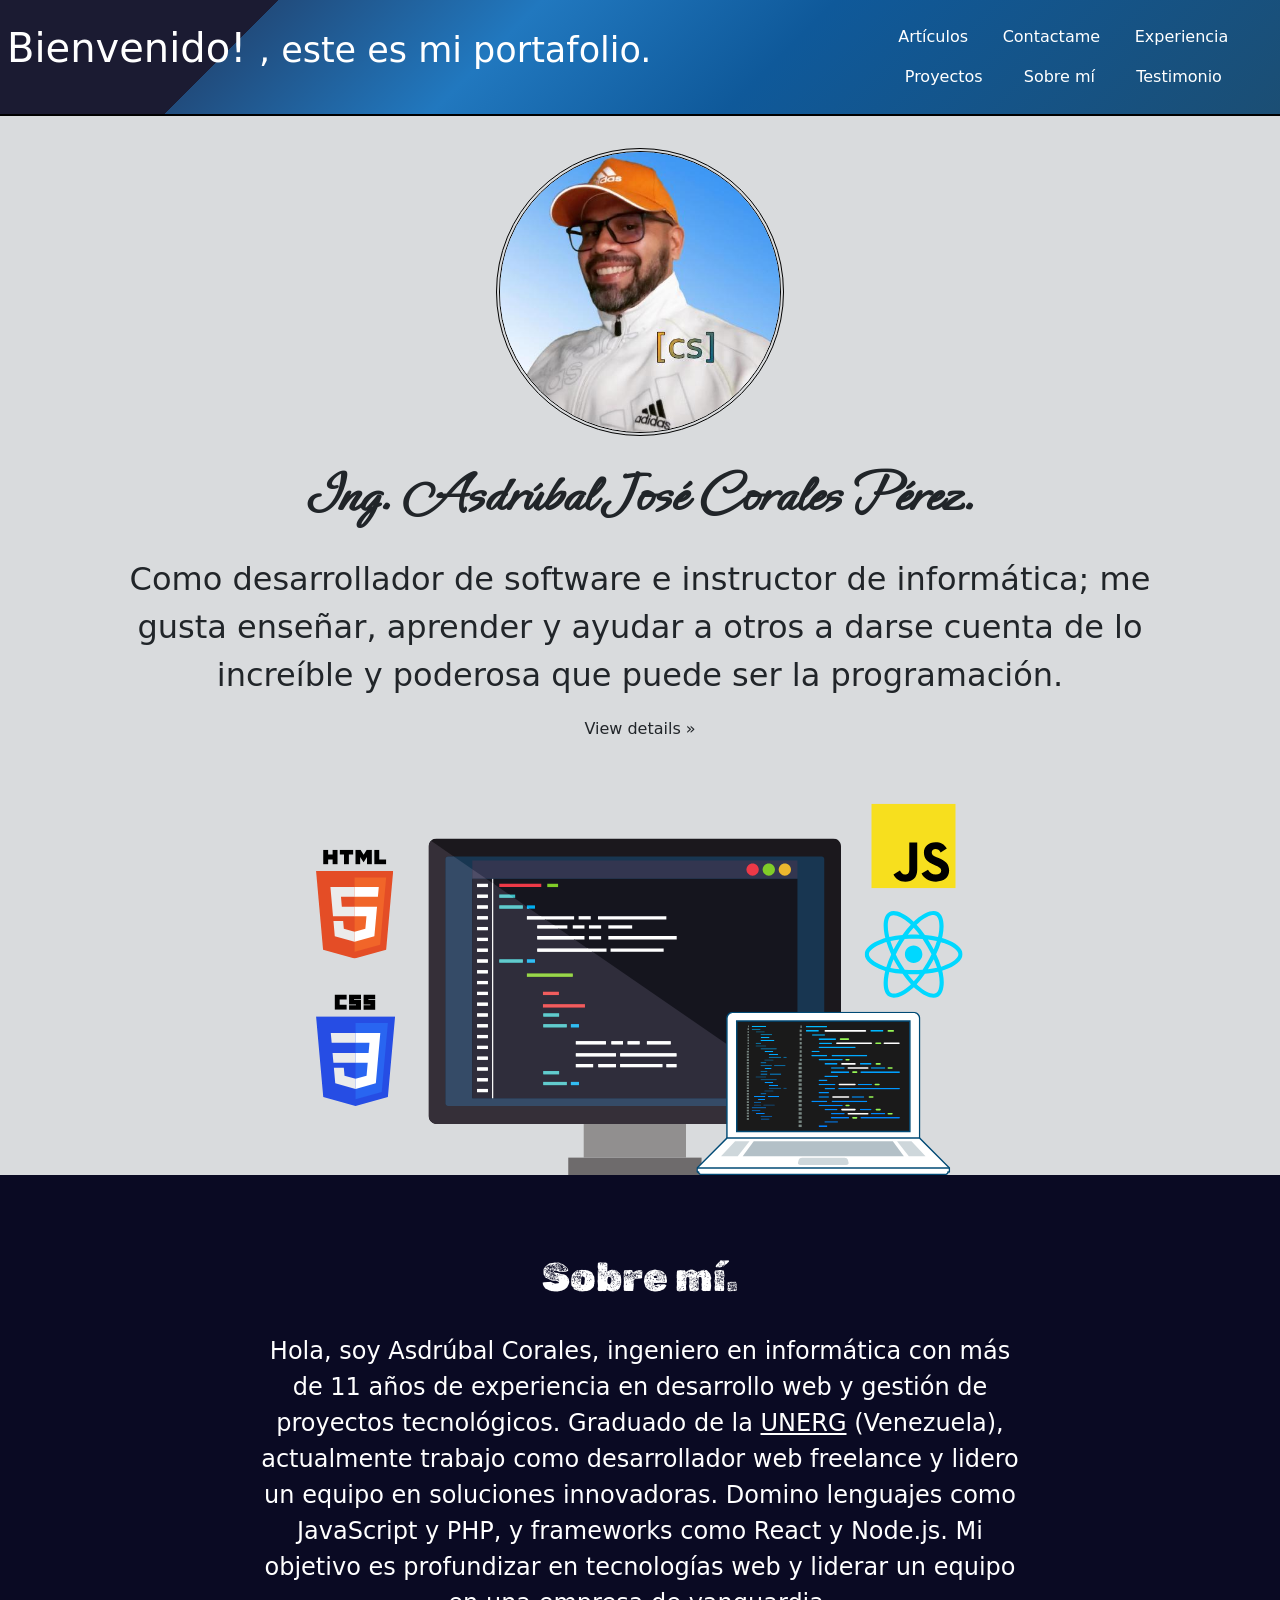
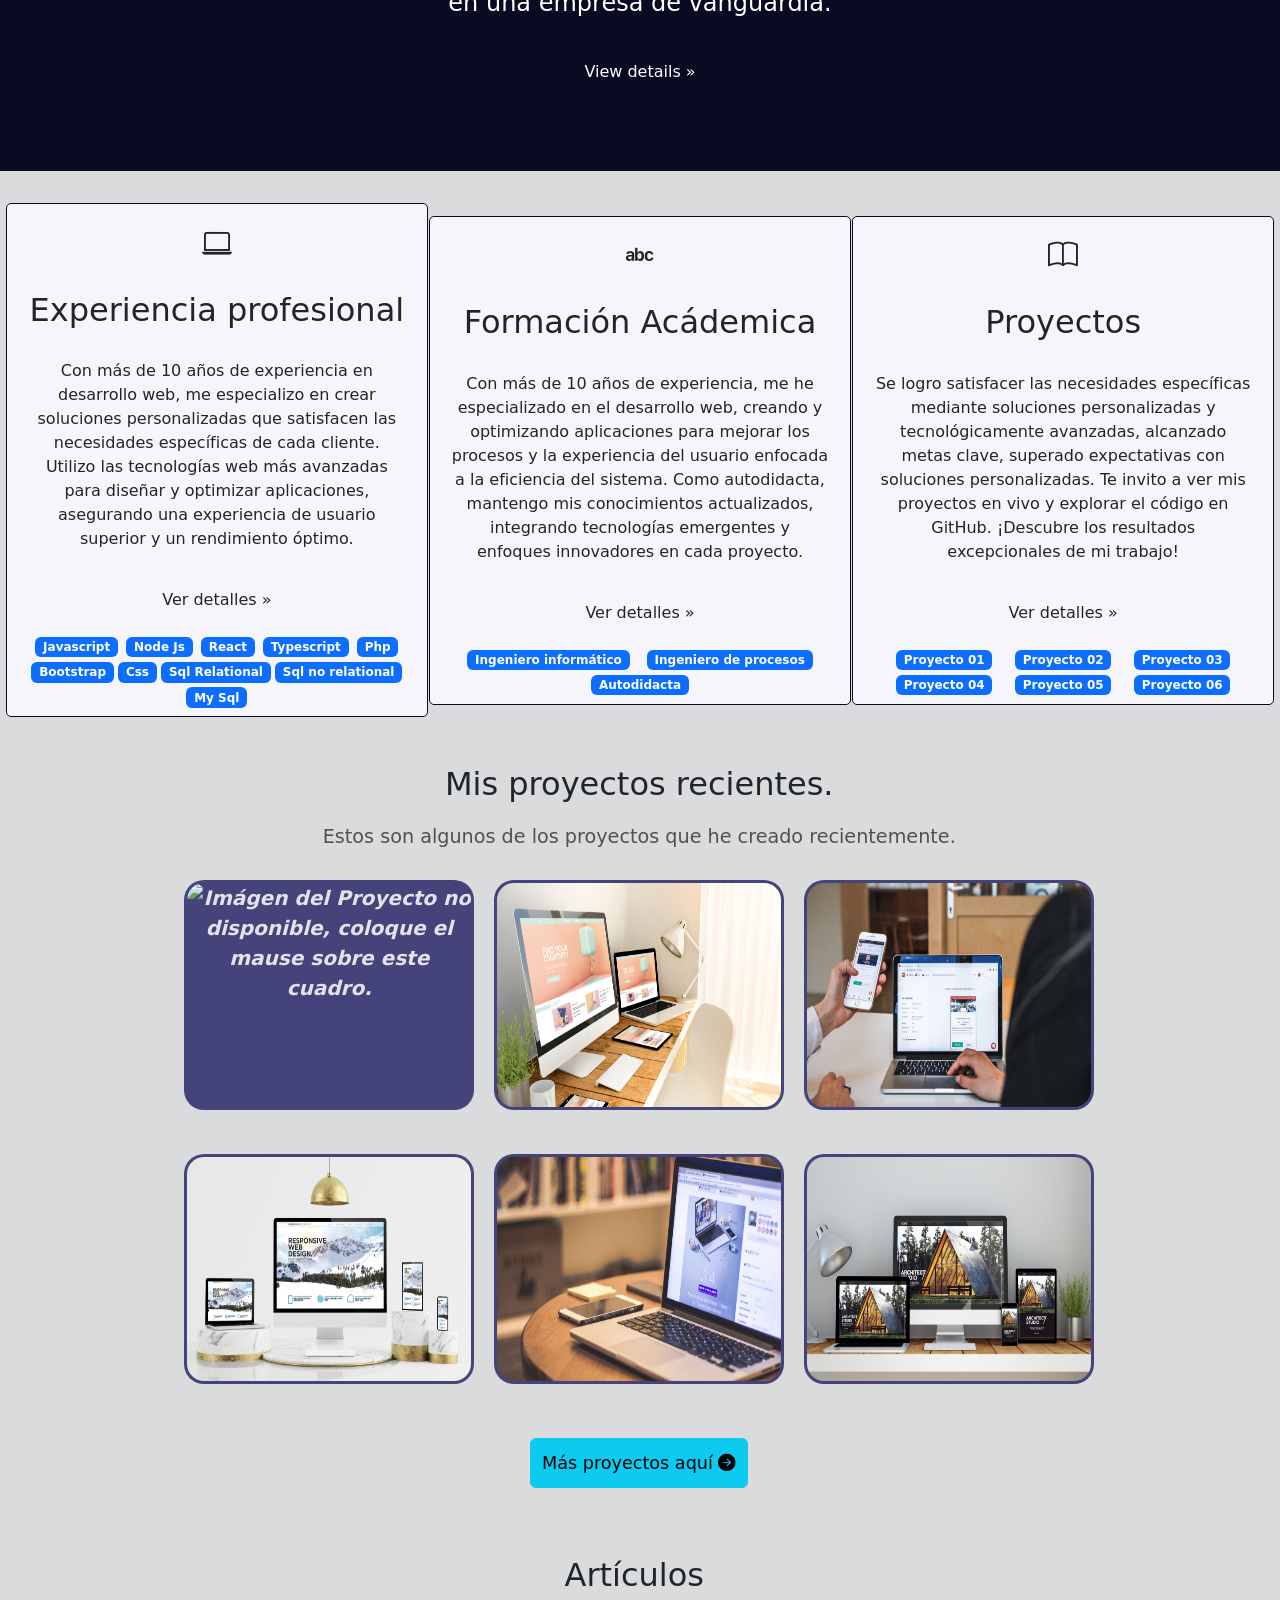
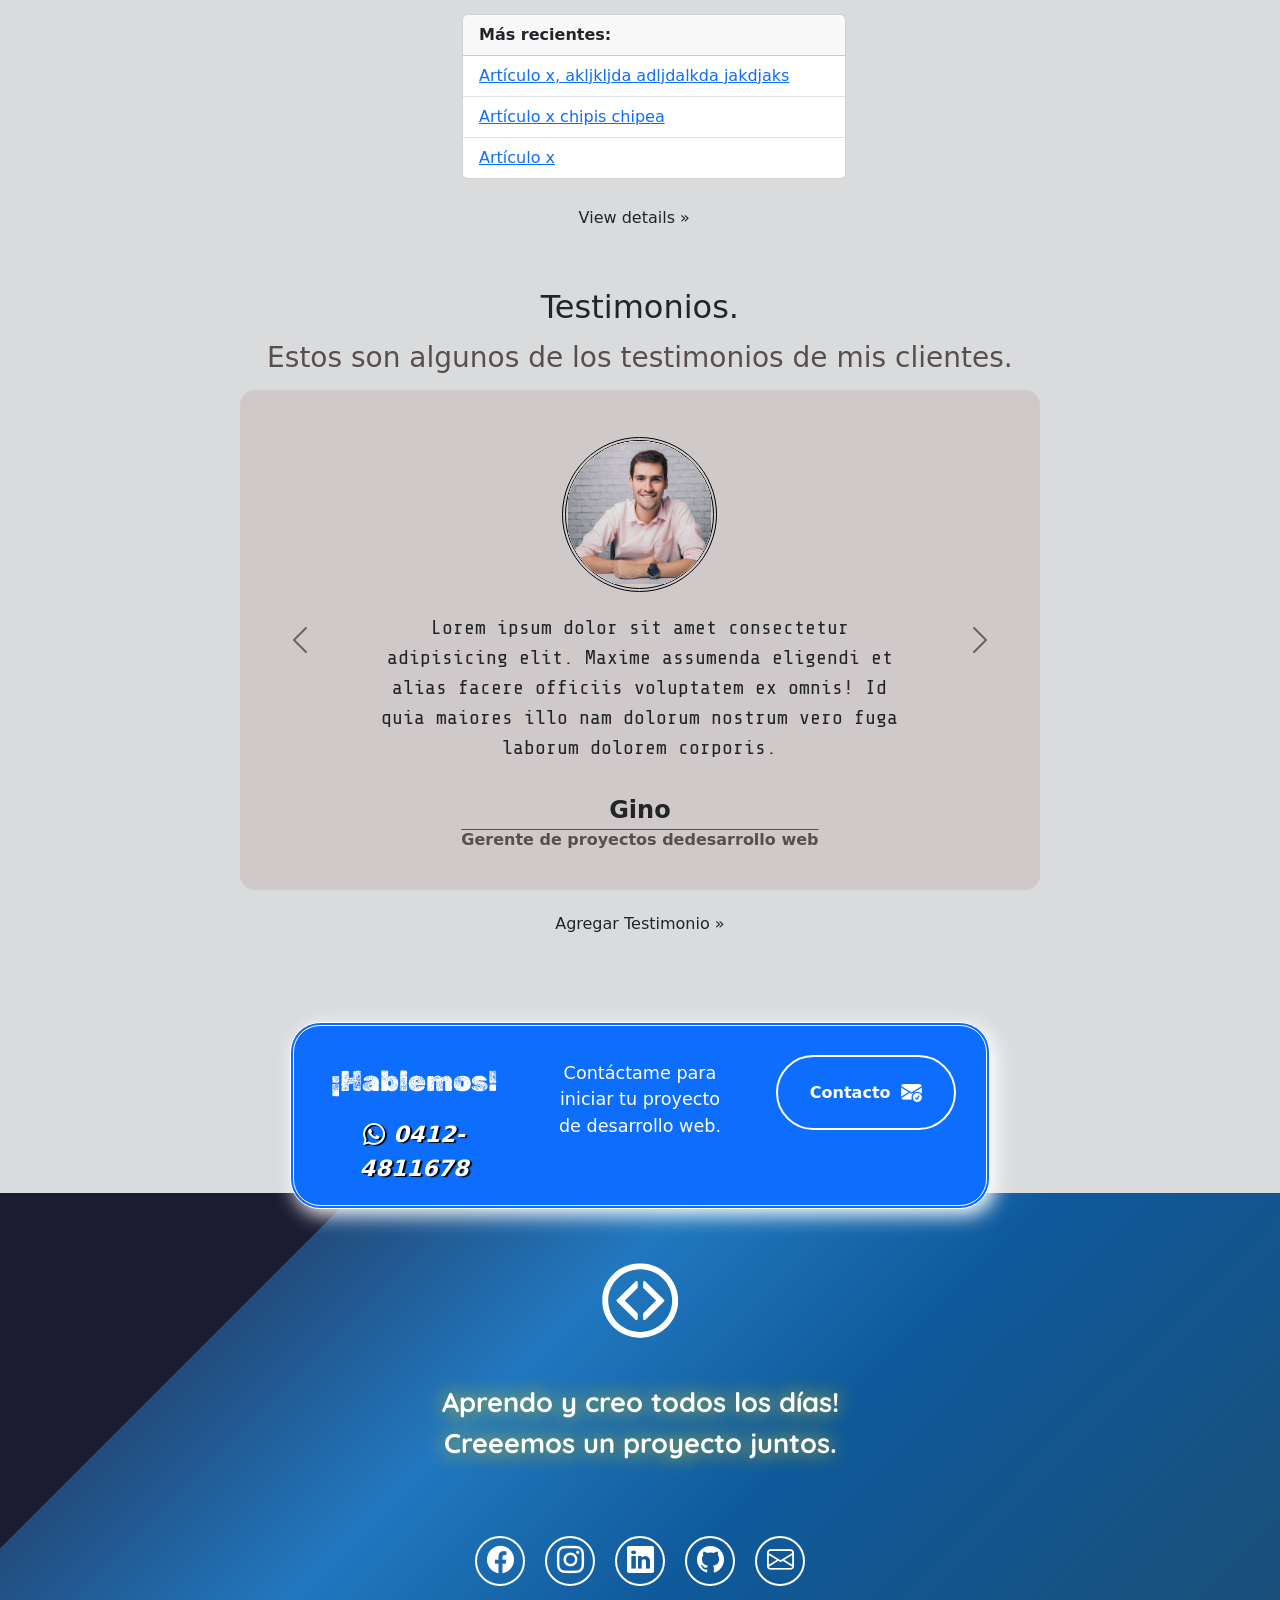
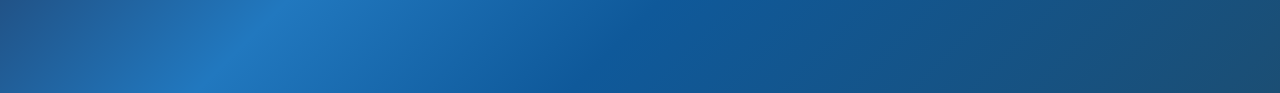
==== commit b7c6fdbb: "Se modifico la redacción de las secciones" ====
--- a/index.html
+++ b/index.html
@@ -74,7 +74,7 @@
                   Ing. Asdrúbal José Corales Pérez.
                 </h1>
                 <p>
-                  Como desarrollador de software e instructor de informática. Me gusta enseñar, aprender y ayudar a otros a darse cuenta de lo increíble y poderosa que puede ser la programación.
+                  Como desarrollador de software e instructor de informática; me gusta enseñar, aprender y ayudar a otros a darse cuenta de lo increíble y poderosa que puede ser la programación.
                 </p>
                 <span>
                   <a class="btn" rel="noopener no referrer" href="#">View details »</a>
@@ -119,7 +119,7 @@
               Con más de 10 años de experiencia en desarrollo web, me especializo en crear soluciones personalizadas que satisfacen las necesidades específicas de cada cliente. Utilizo las tecnologías web más avanzadas para diseñar y optimizar aplicaciones, asegurando una experiencia de usuario superior y un rendimiento óptimo.
             </p>
             <p>
-              <a class="btn" href="#testimonio">View details »</a>
+              <a class="btn" href="#testimonio">Ver detalles »</a>
             </p>
             <ul class="nav nav-pills">
               <li class="nav-item">
@@ -163,7 +163,7 @@
               Con más de 10 años de experiencia, me he especializado en el desarrollo web, creando y optimizando aplicaciones para mejorar los procesos y la experiencia del usuario enfocada a la eficiencia del sistema. Como autodidacta, mantengo mis conocimientos actualizados, integrando tecnologías emergentes y enfoques innovadores en cada proyecto.
             </p>
             <p>
-              <a class="btn" href="https://www.linkedin.com/in/asdrubal-jos%C3%A9-corales-p%C3%A9rez-735391205/" target="_blank">View details »</a>
+              <a class="btn" href="https://www.linkedin.com/in/asdrubal-jos%C3%A9-corales-p%C3%A9rez-735391205/" target="_blank">Ver detalles »</a>
             </p>
             <ul class="nav nav-pills">
               <li class="nav-item">
@@ -186,7 +186,7 @@
               Se logro satisfacer las necesidades específicas mediante soluciones personalizadas y tecnológicamente avanzadas, alcanzado metas clave, superado expectativas con soluciones personalizadas. Te invito a ver mis proyectos en vivo y explorar el código en GitHub. ¡Descubre los resultados excepcionales de mi trabajo!
             </p>
             <p>
-              <a class="btn" href="#proyectos">View details »</a>
+              <a class="btn" href="#proyectos">Ver detalles »</a>
             </p>
             <ul class="nav nav-pills">
               <li class="nav-item">
@@ -416,7 +416,7 @@
             
               <!--FIN CARRUSEL-->
               <p>
-                <a class="btn" href="#">View details »</a>
+                <a class="btn" href="#">Agregar Testimonio »</a>
               </p> 
             </div>
           </div>
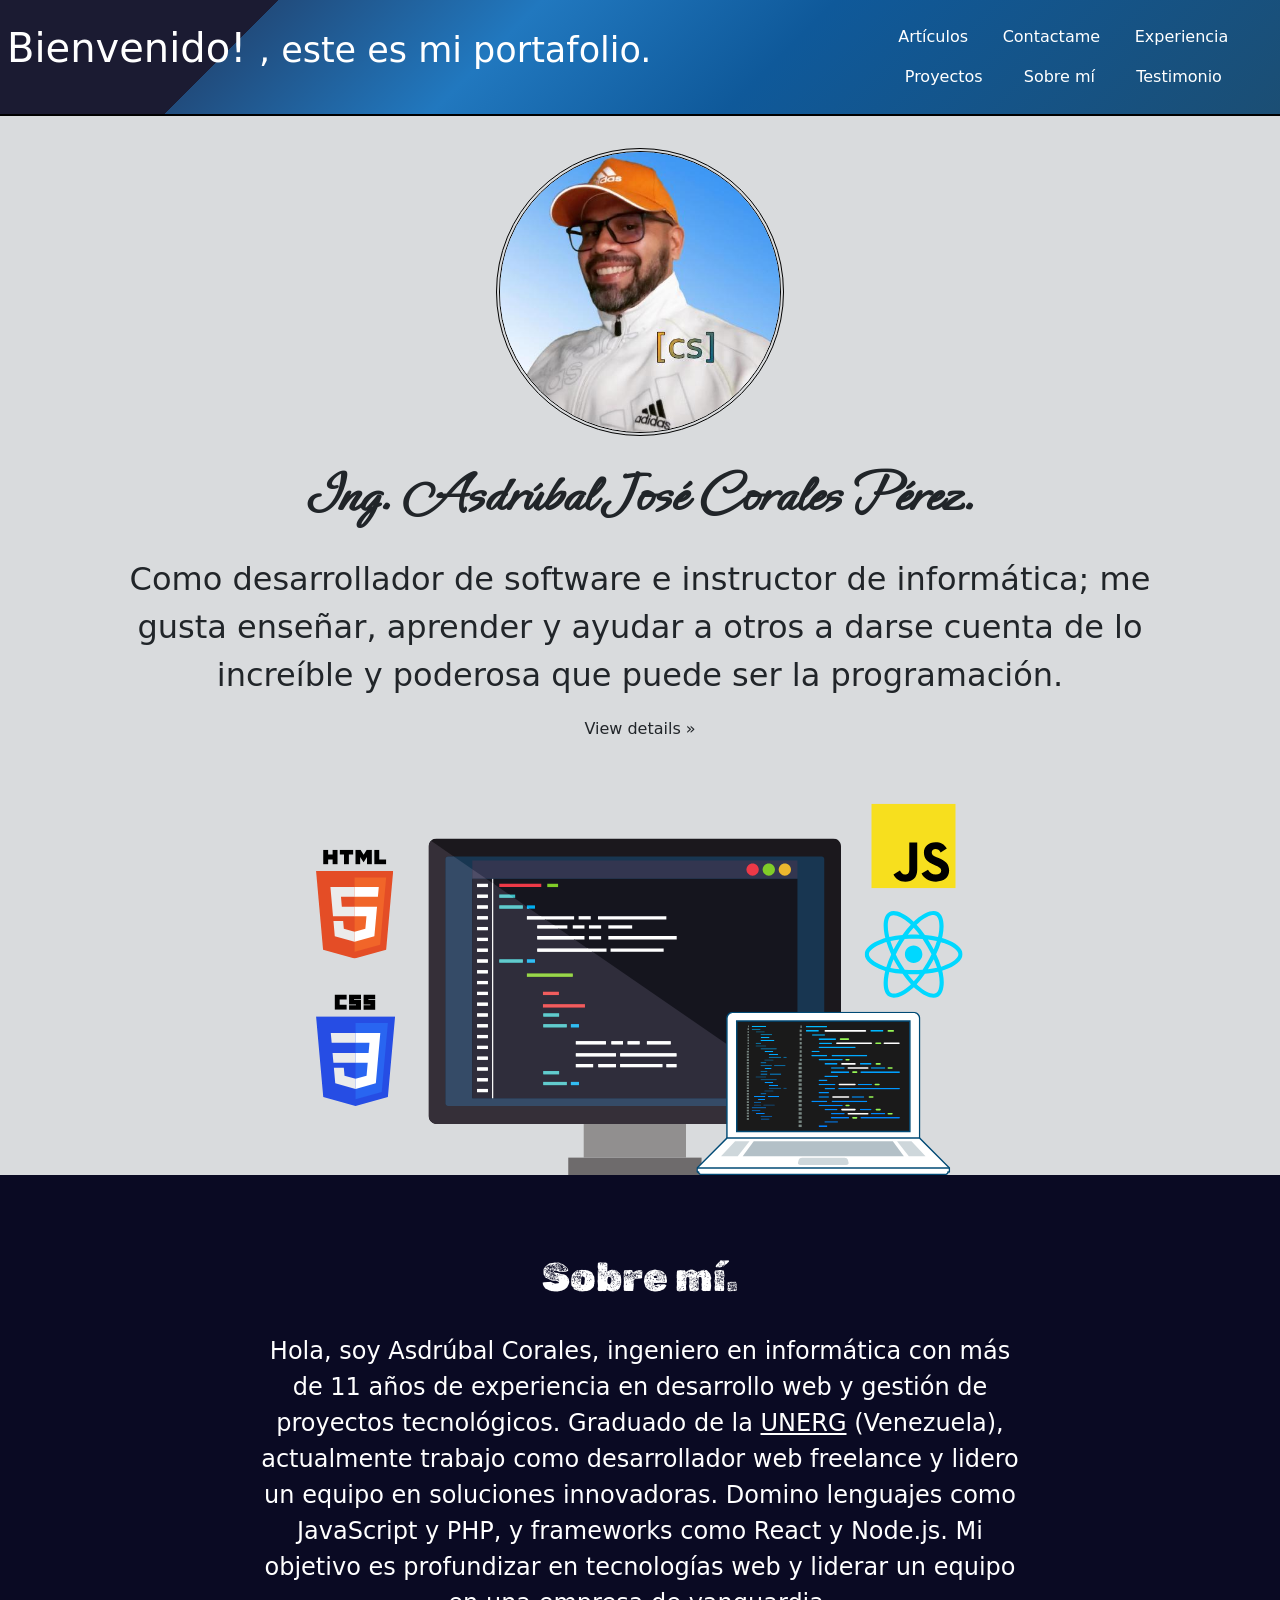
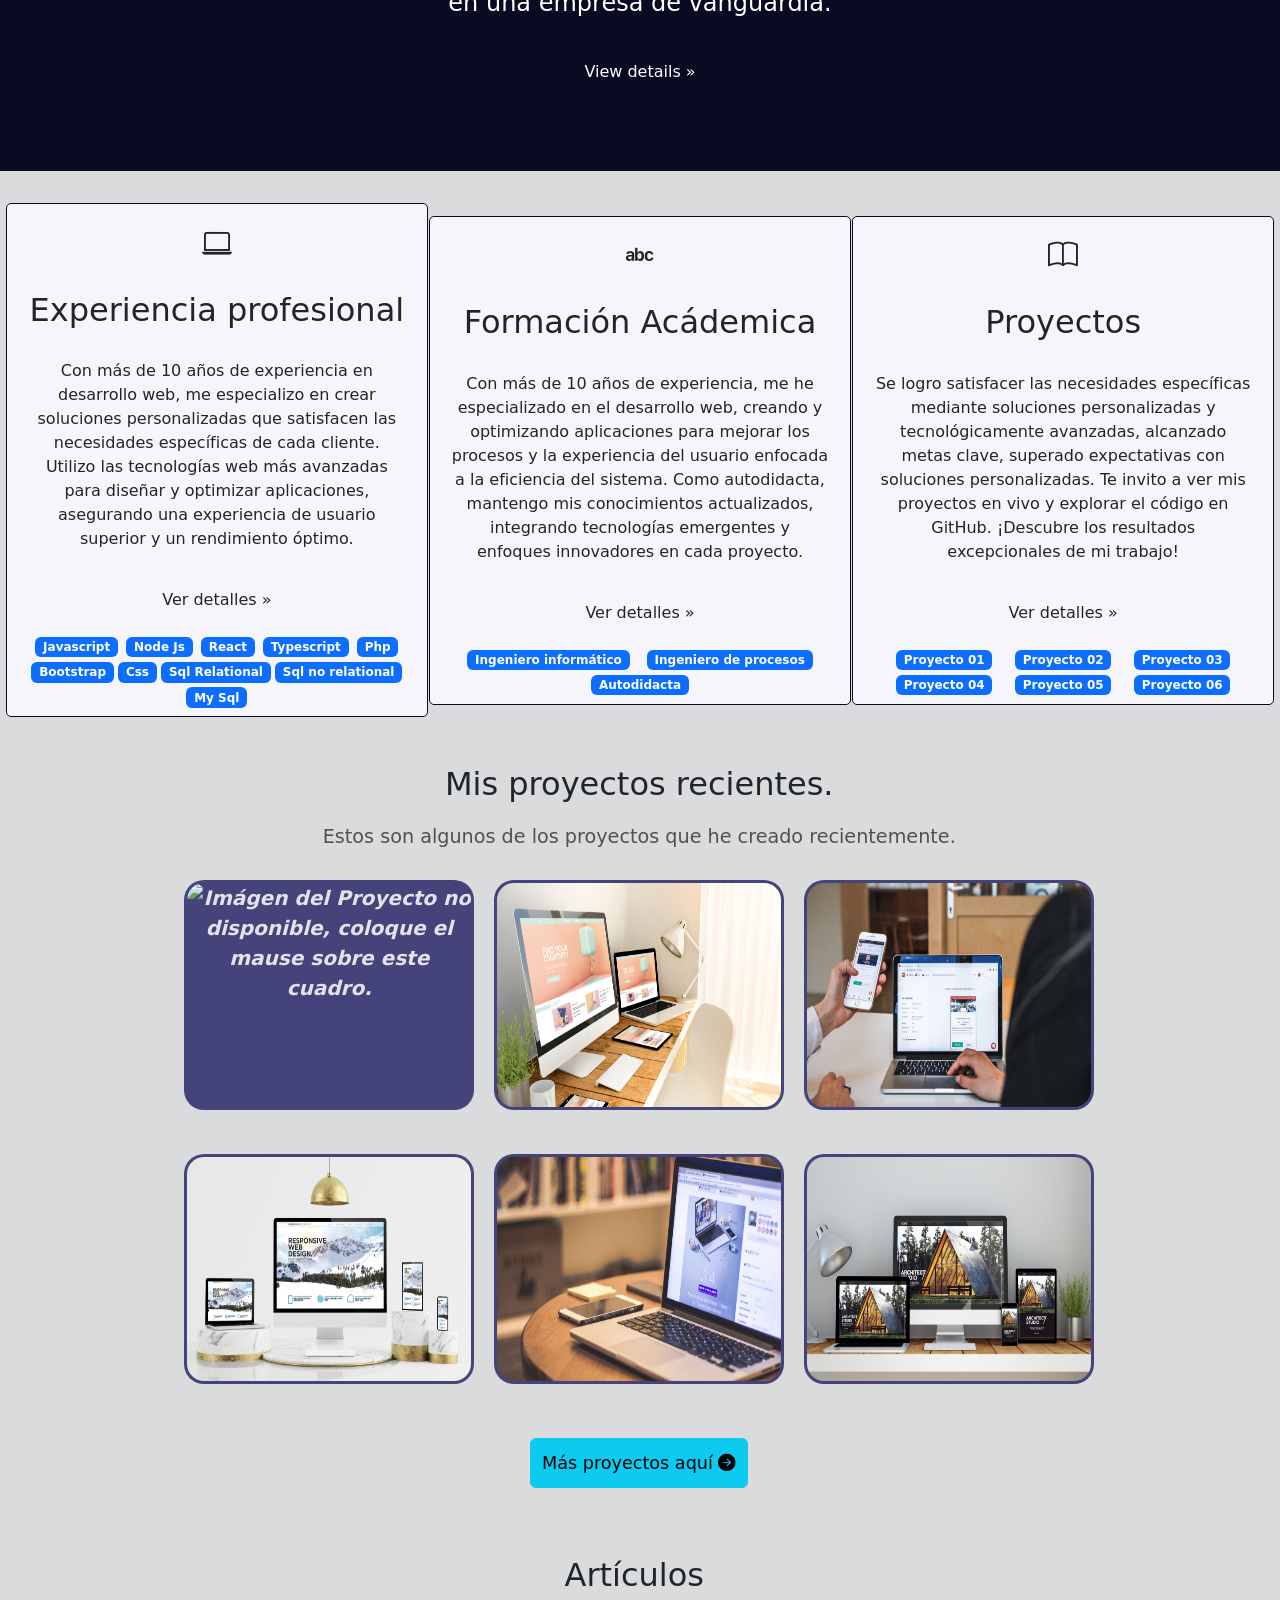
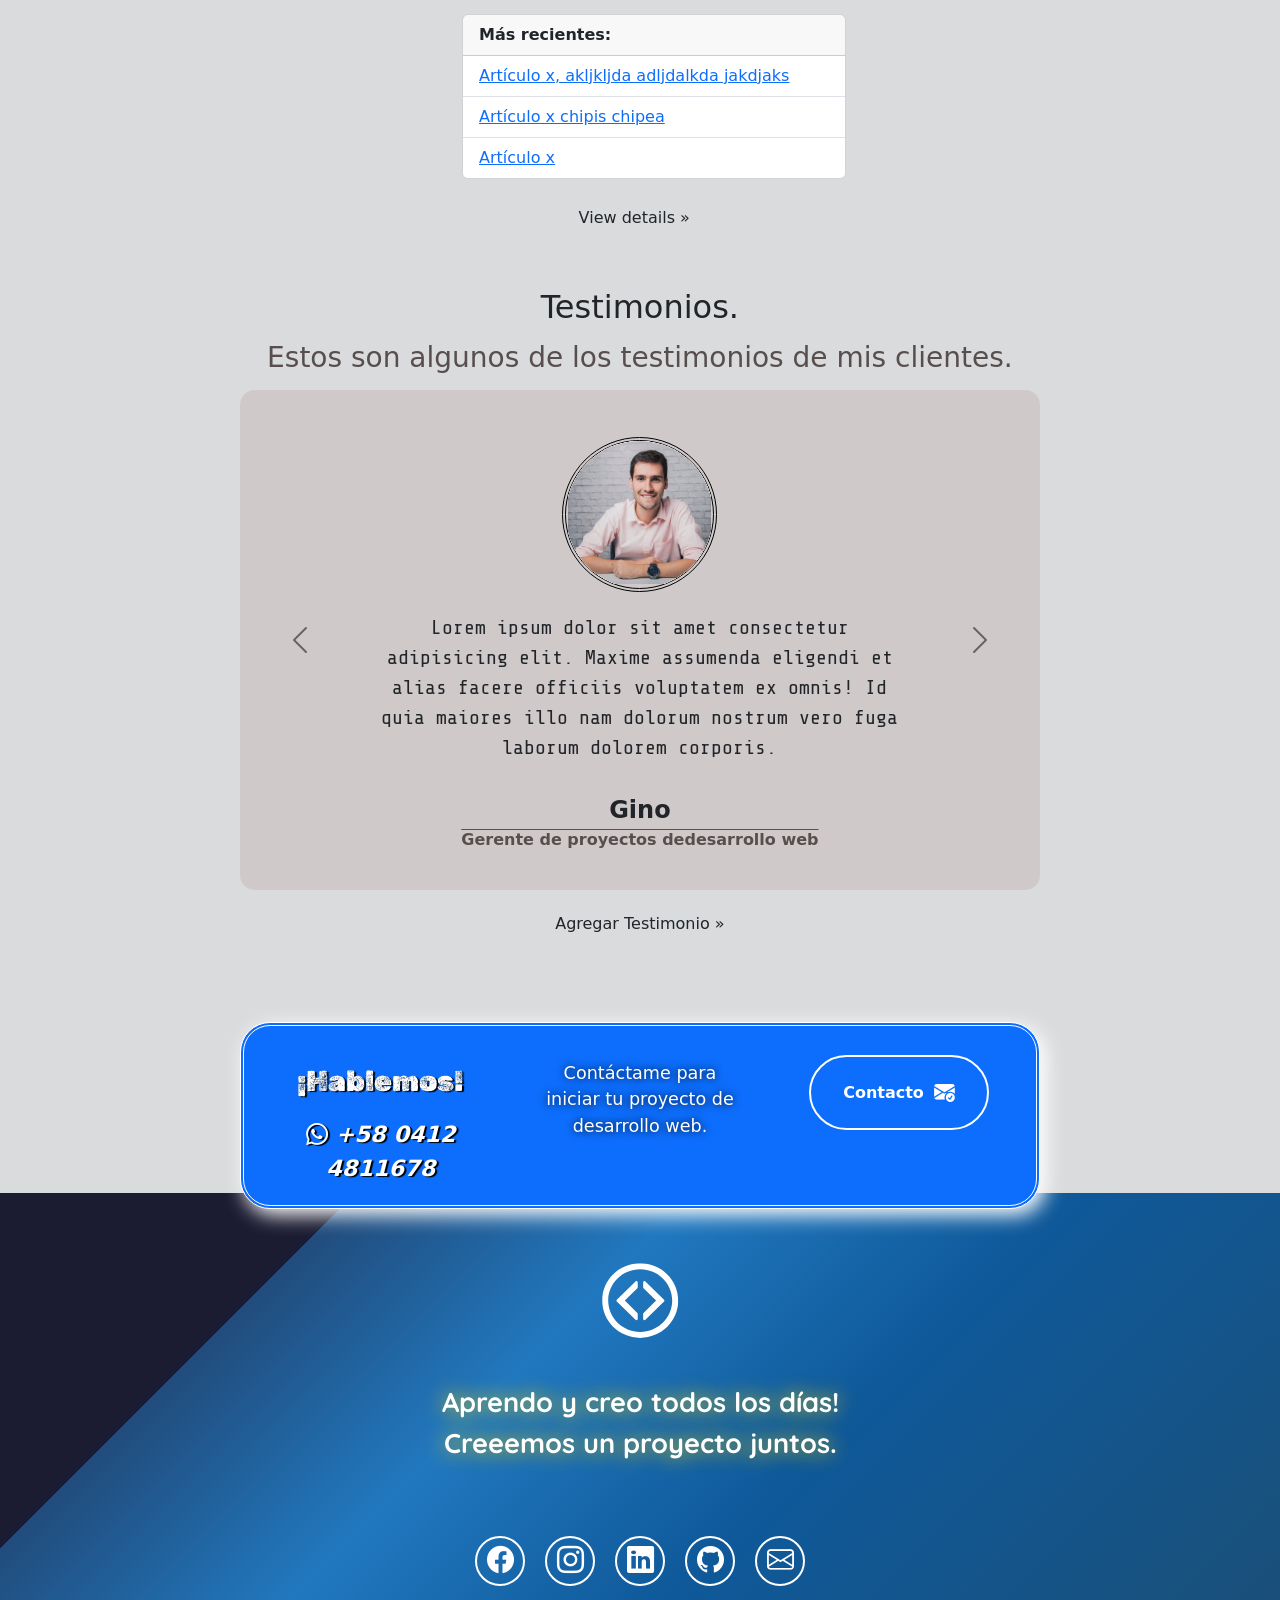
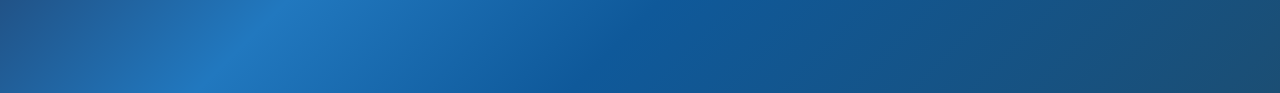
==== commit 4d42fc4a: "Modificaciones en el Css en el max-width, se modifico el número de teléfono en index" ====
--- a/index.html
+++ b/index.html
@@ -430,7 +430,7 @@
   
                   <div class="col-12 col-md-4 mb-3 mb-md-0">
                       <p class="contacto-titulo">¡Hablemos!</p>
-                      <i class="bi bi-whatsapp num-contacto"> 0412-4811678</i>
+                      <i class="bi bi-whatsapp num-contacto"> +58 0412 4811678</i>
                   </div>
   
                   <div class="col-12 col-md-4 mb-3 mb-md-0">
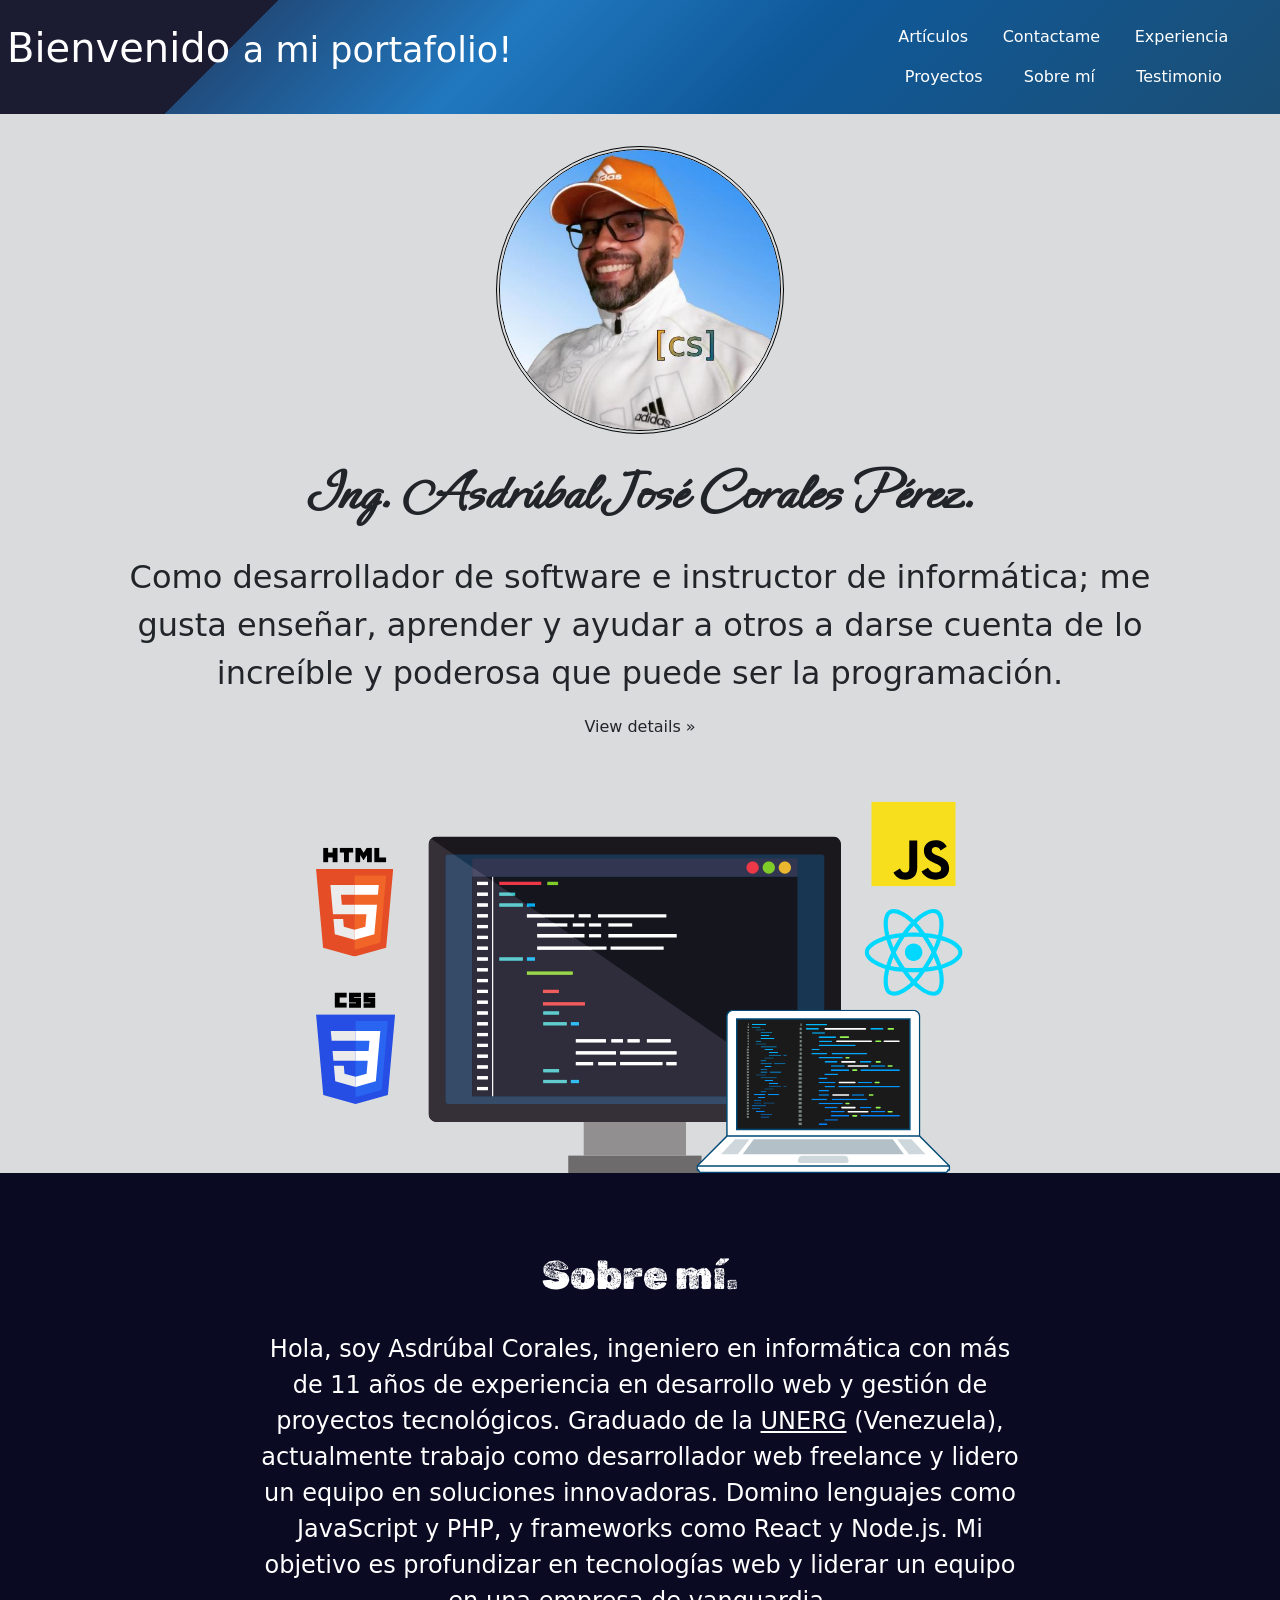
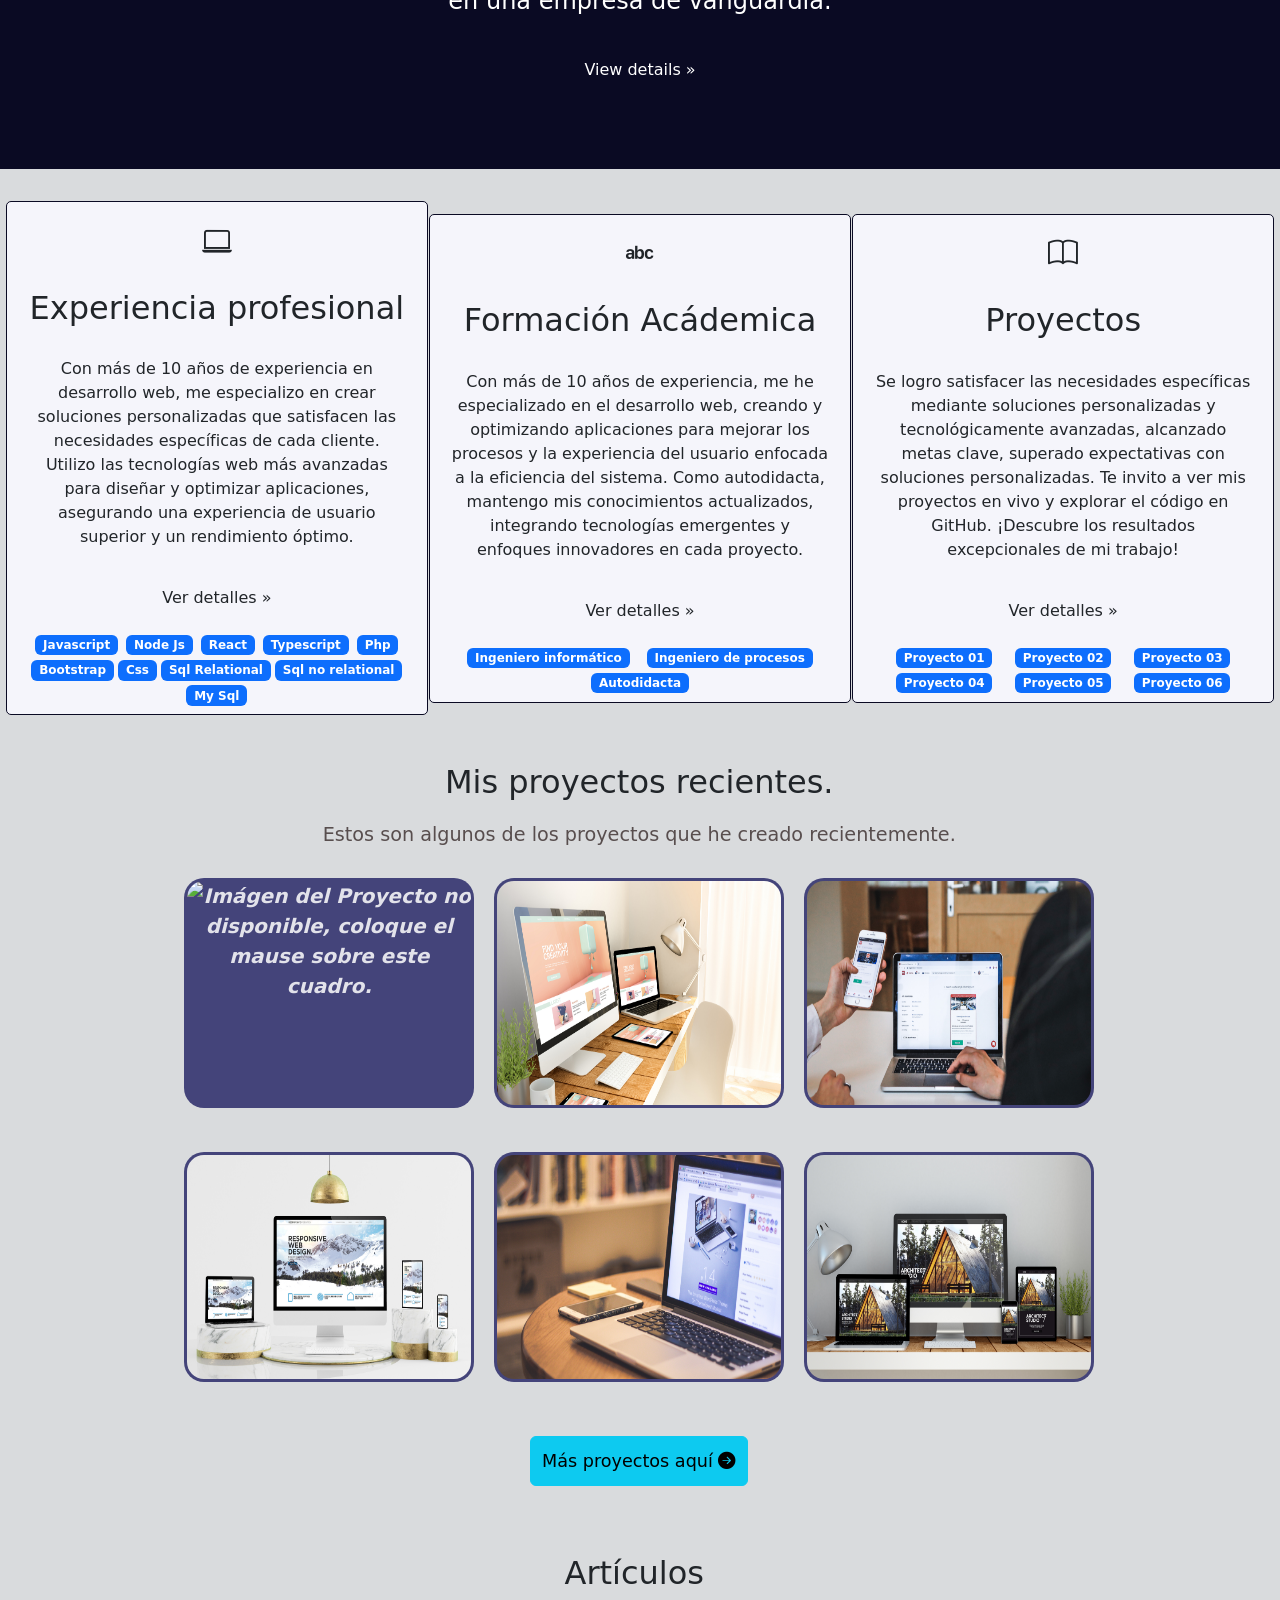
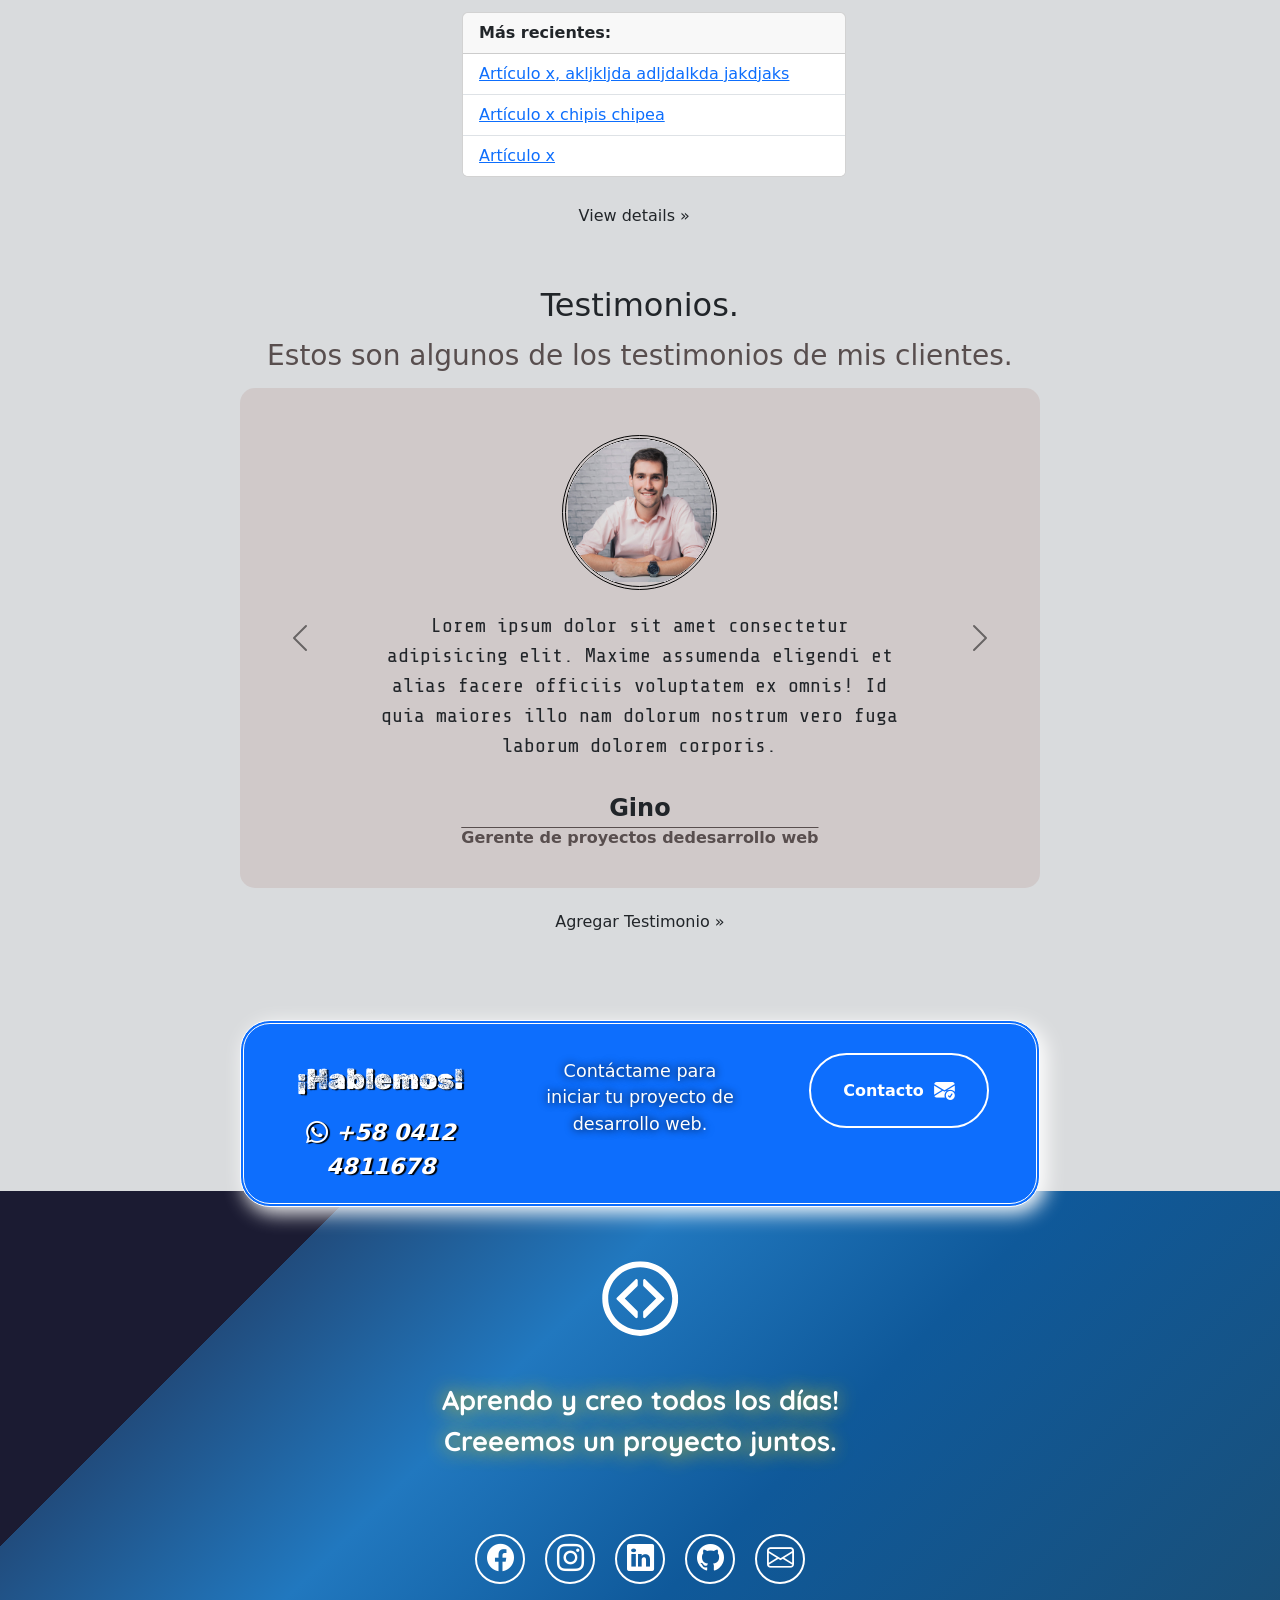
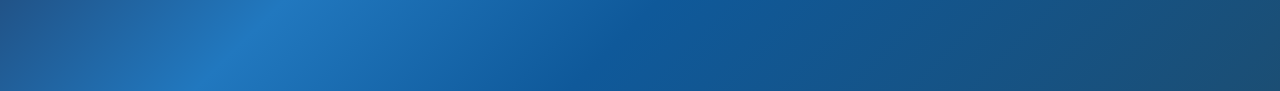
==== commit 44e6f160: "Se elimino el border-botom" ====
--- a/index.html
+++ b/index.html
@@ -27,7 +27,7 @@
                     <div class="page-header">
                         <img alt="CORALESoftware" src="img/icono-blanco.svg" class="rounded-circle" />
                         <h1>
-                            Bienvenido! <small>, este es mi portafolio.</small>
+                            Bienvenido <small> a mi portafolio!</small>
                         </h1>
                     </div>
                 </div>
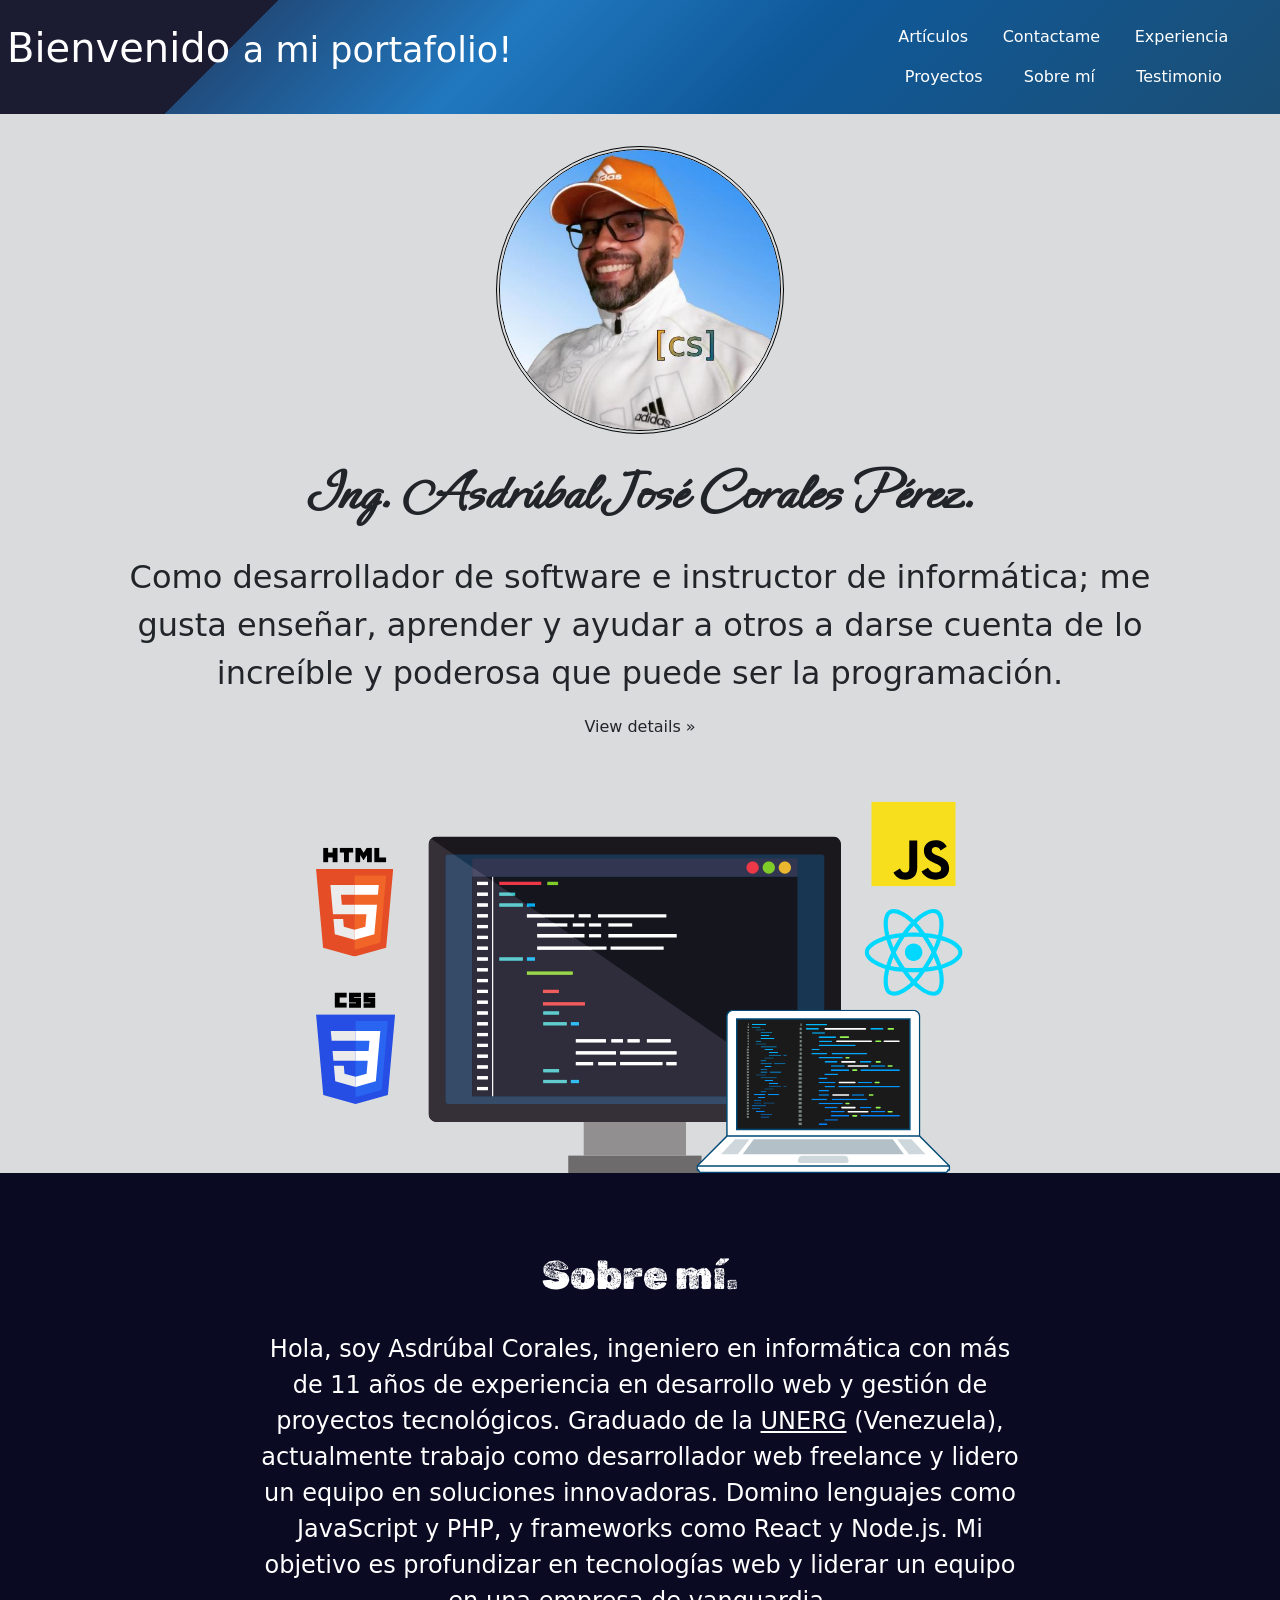
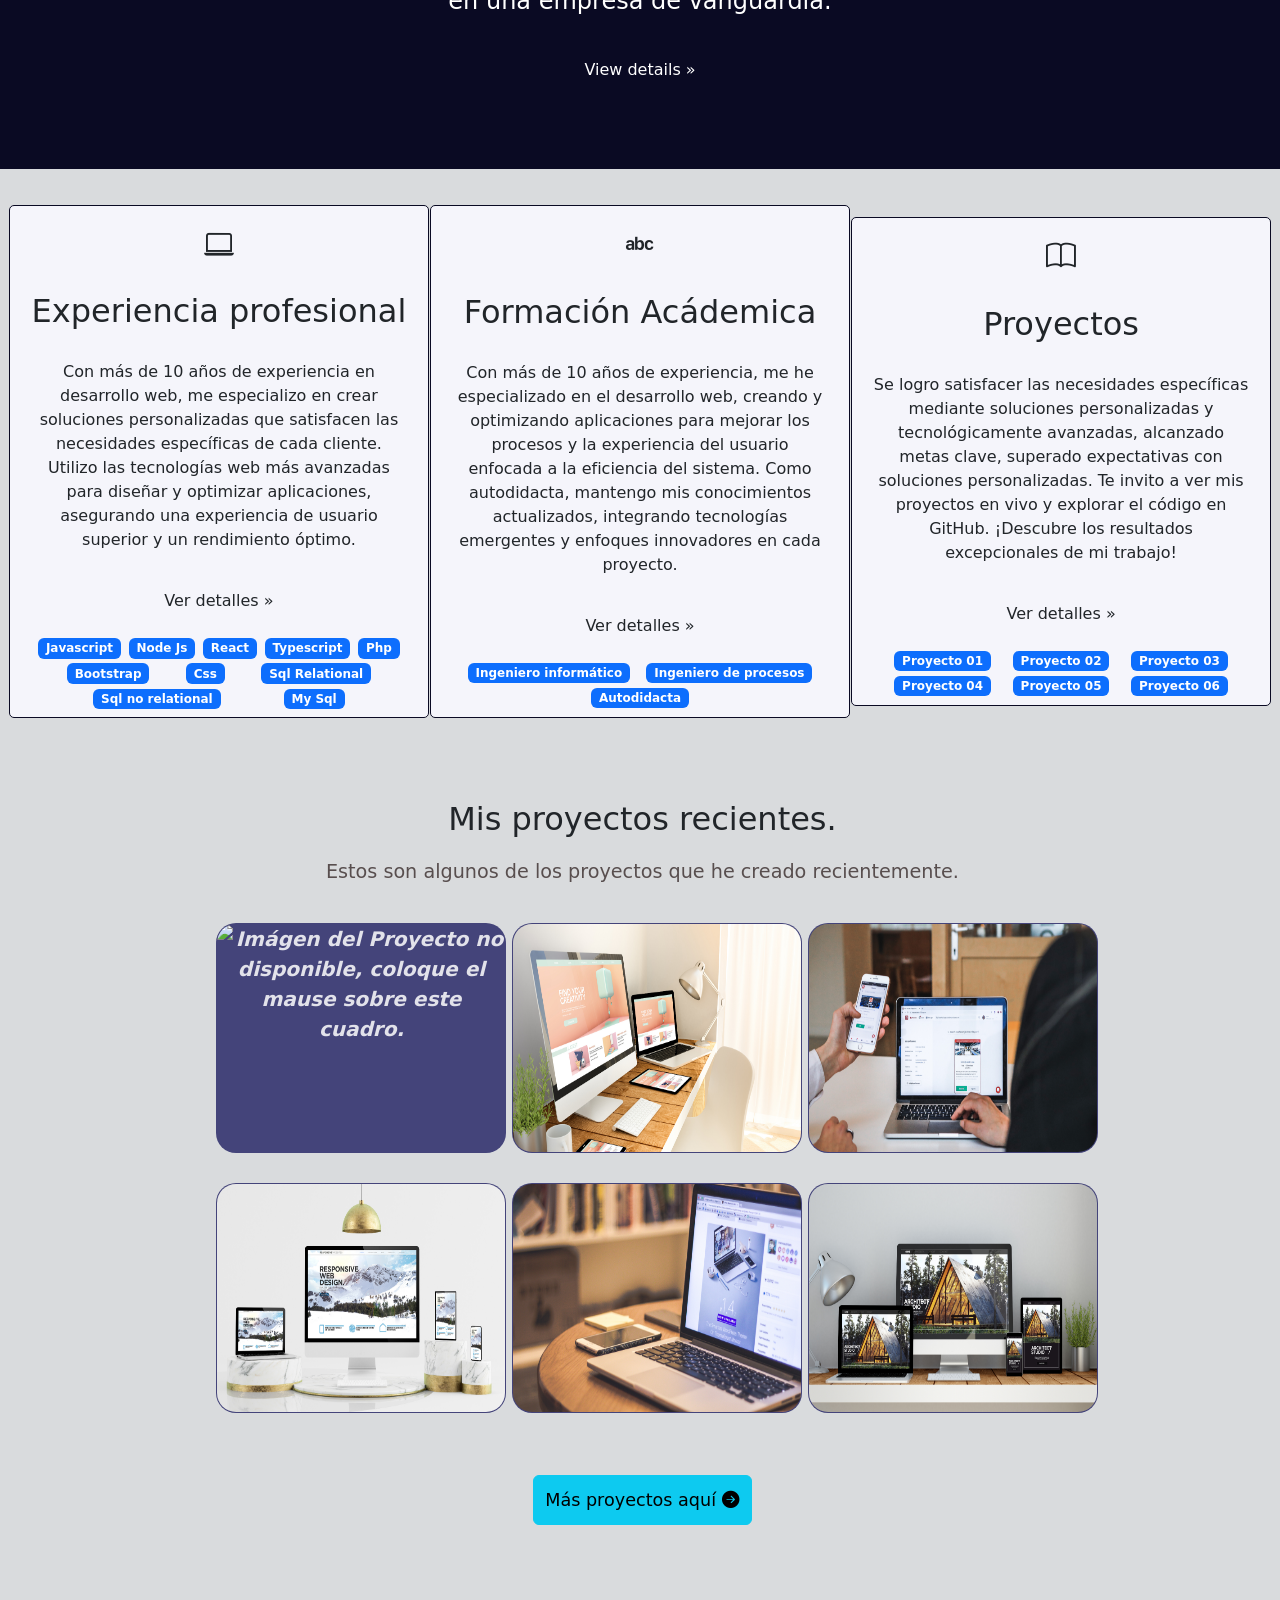
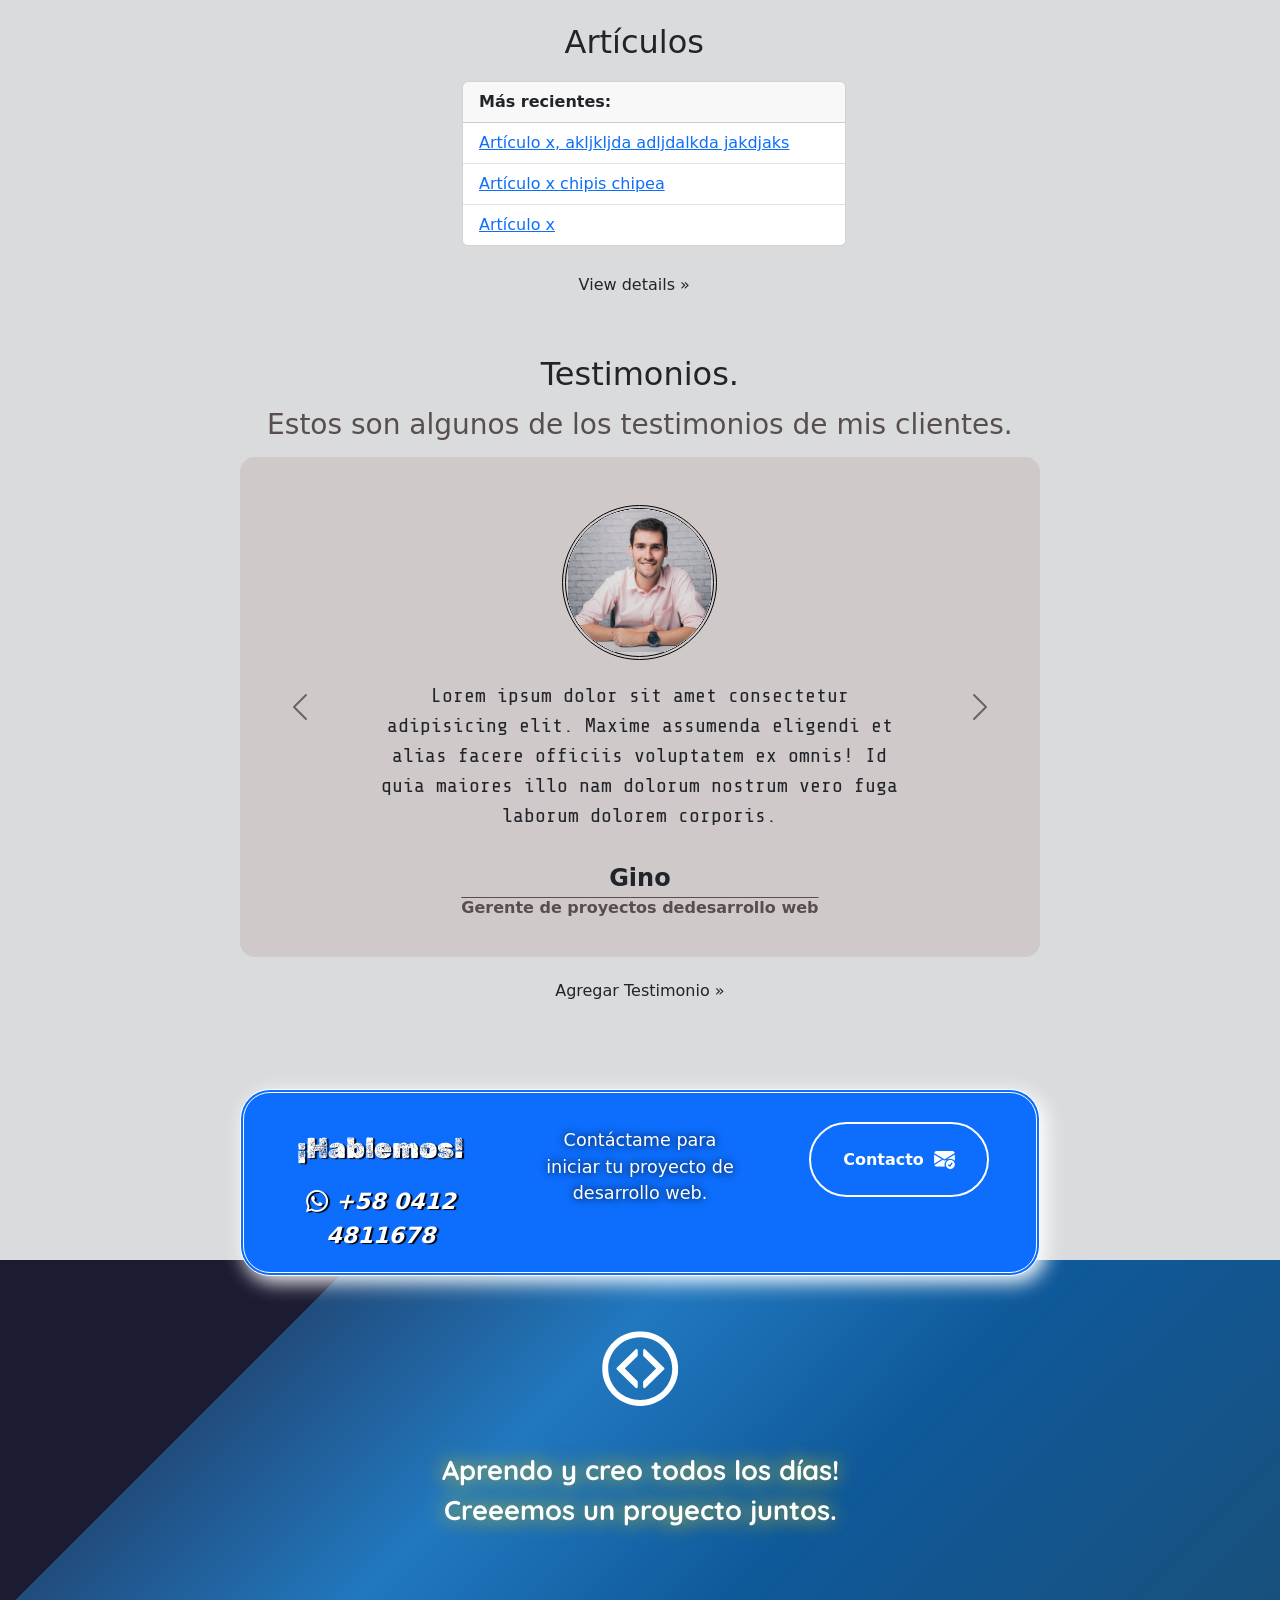
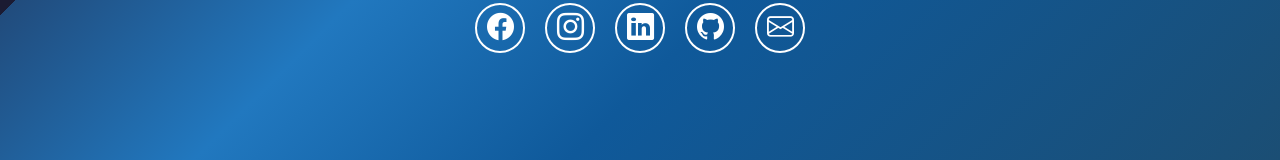
==== commit c4c04f3b: "Mejora del Css responsive" ====
--- a/index.html
+++ b/index.html
@@ -219,7 +219,8 @@
             <!--Galría de Proyectos-->
             <div class="container-fluid">
               <div class="row">
-                <div class="col-12 col-md-8 col-lg-12">
+                <div class="col-12">
+                  
                   <div class="proyectos-contenedor">
 
                     <div class="proyecto"><!-------------------------------PROYECTO 01-->
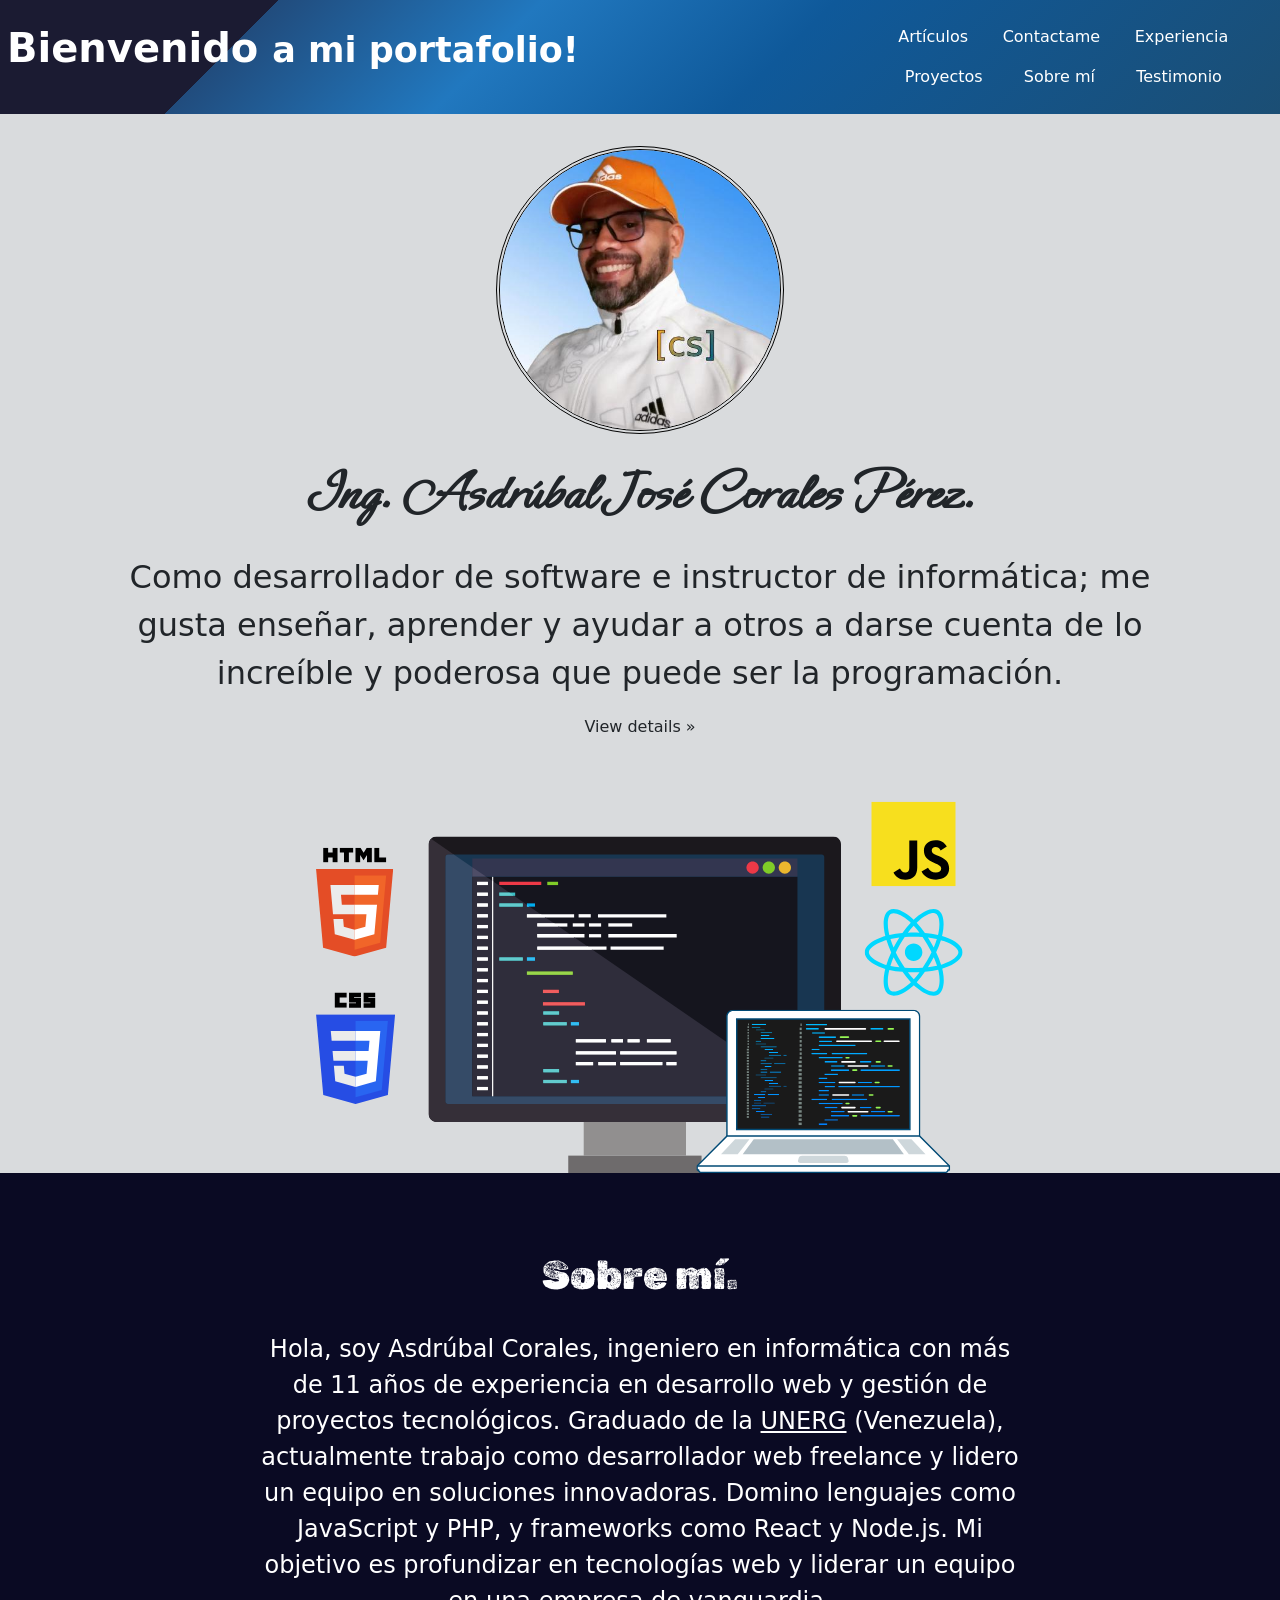
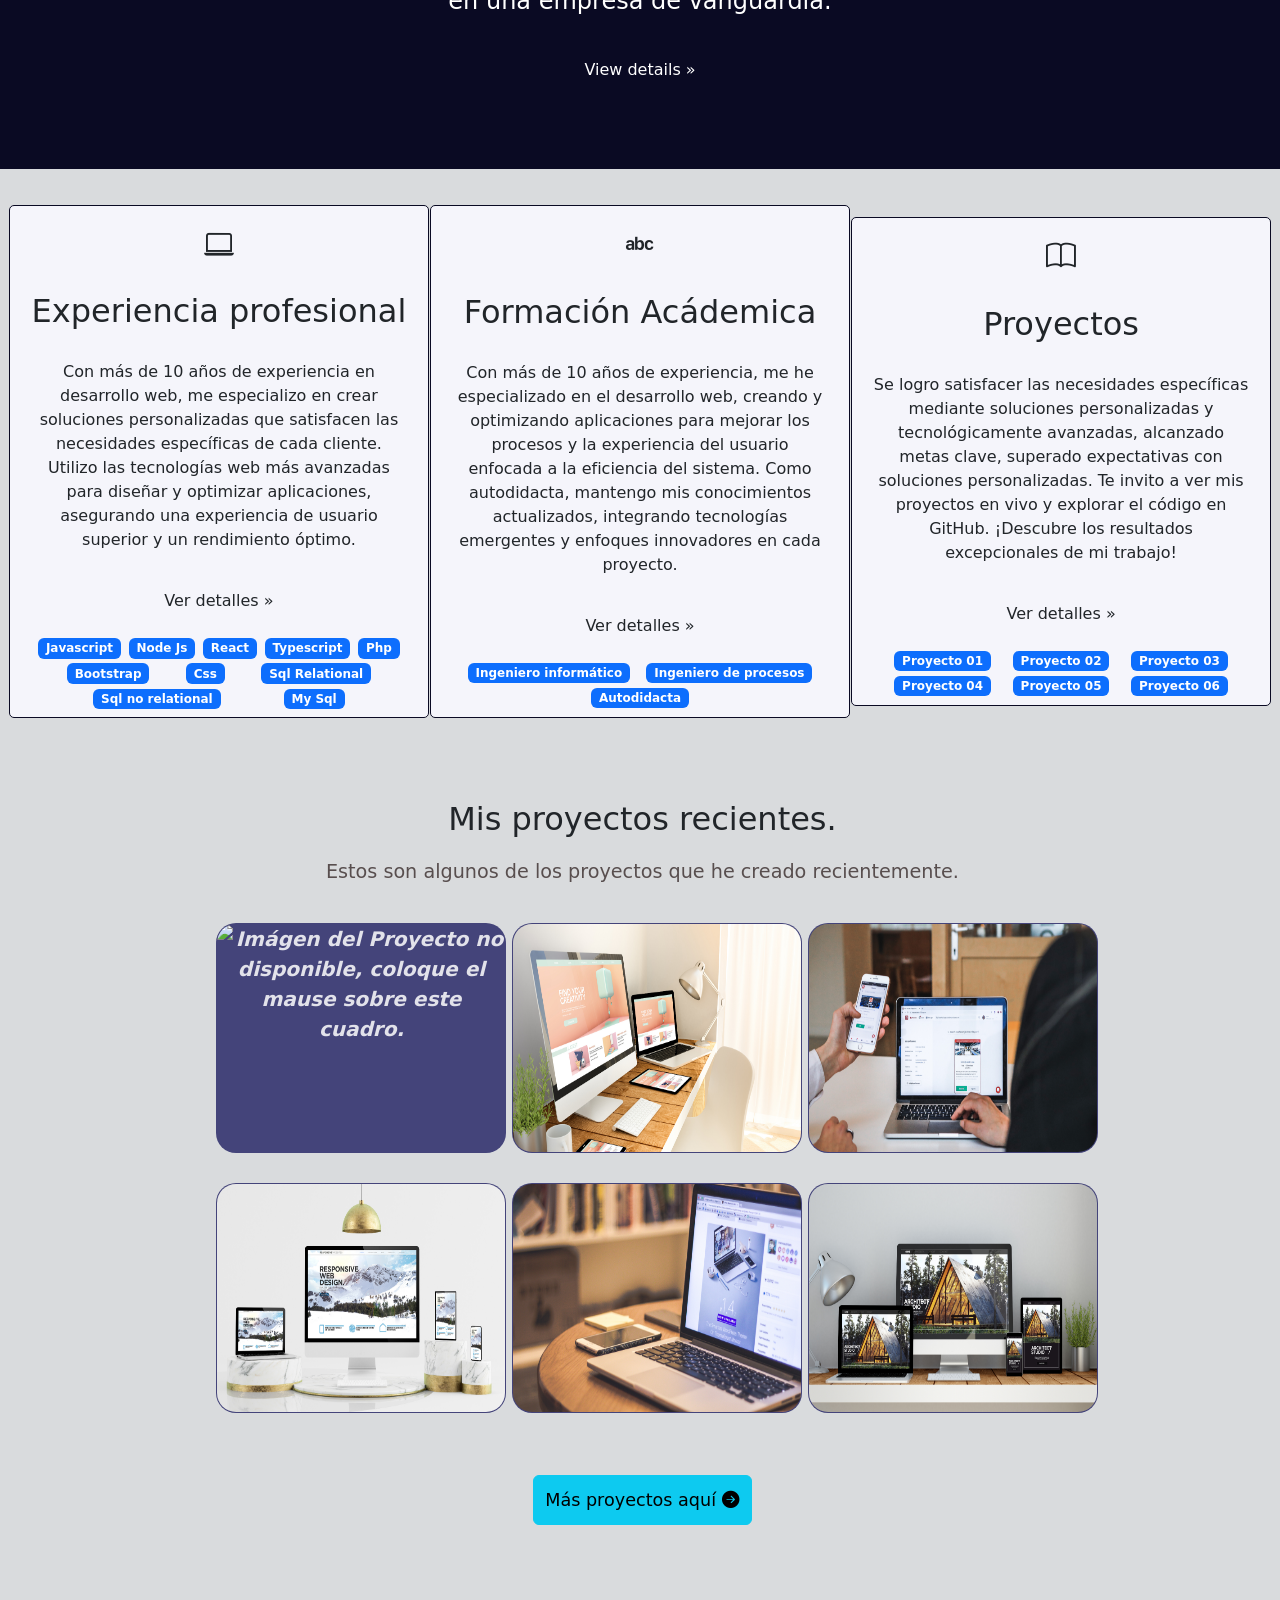
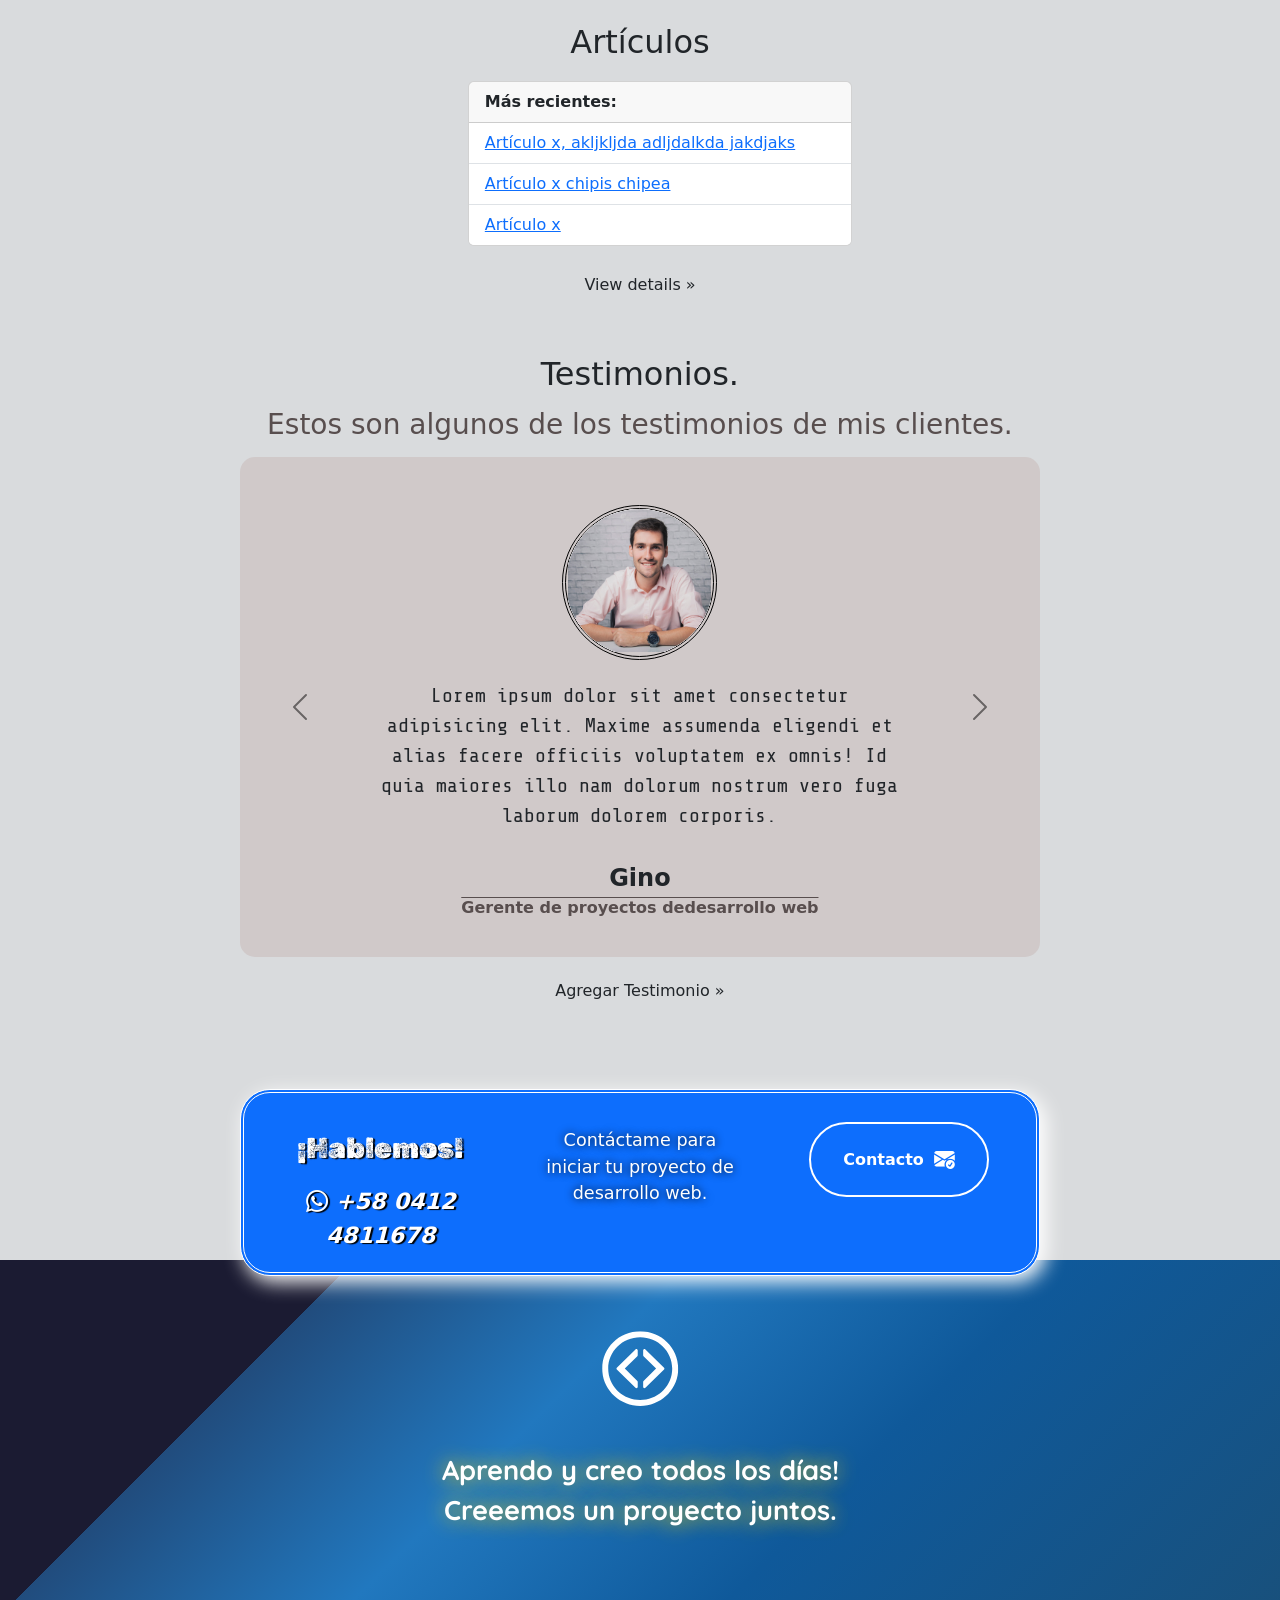
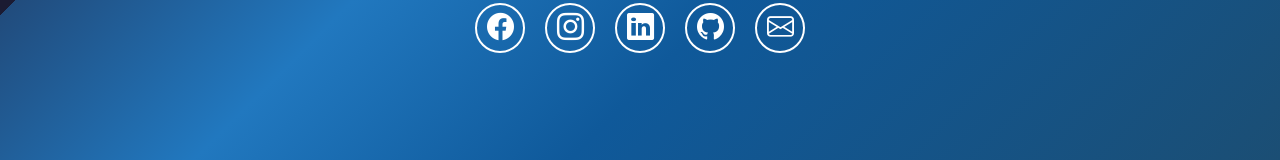
==== commit fbe9aef0: "Creación del formulario para nuesvos testimonios" ====
--- a/index.html
+++ b/index.html
@@ -417,7 +417,7 @@
             
               <!--FIN CARRUSEL-->
               <p>
-                <a class="btn" href="#">Agregar Testimonio »</a>
+                <a rel="noopener noreferrer"  class="btn" href="html/fomulario.html">Agregar Testimonio »</a>
               </p> 
             </div>
           </div>
